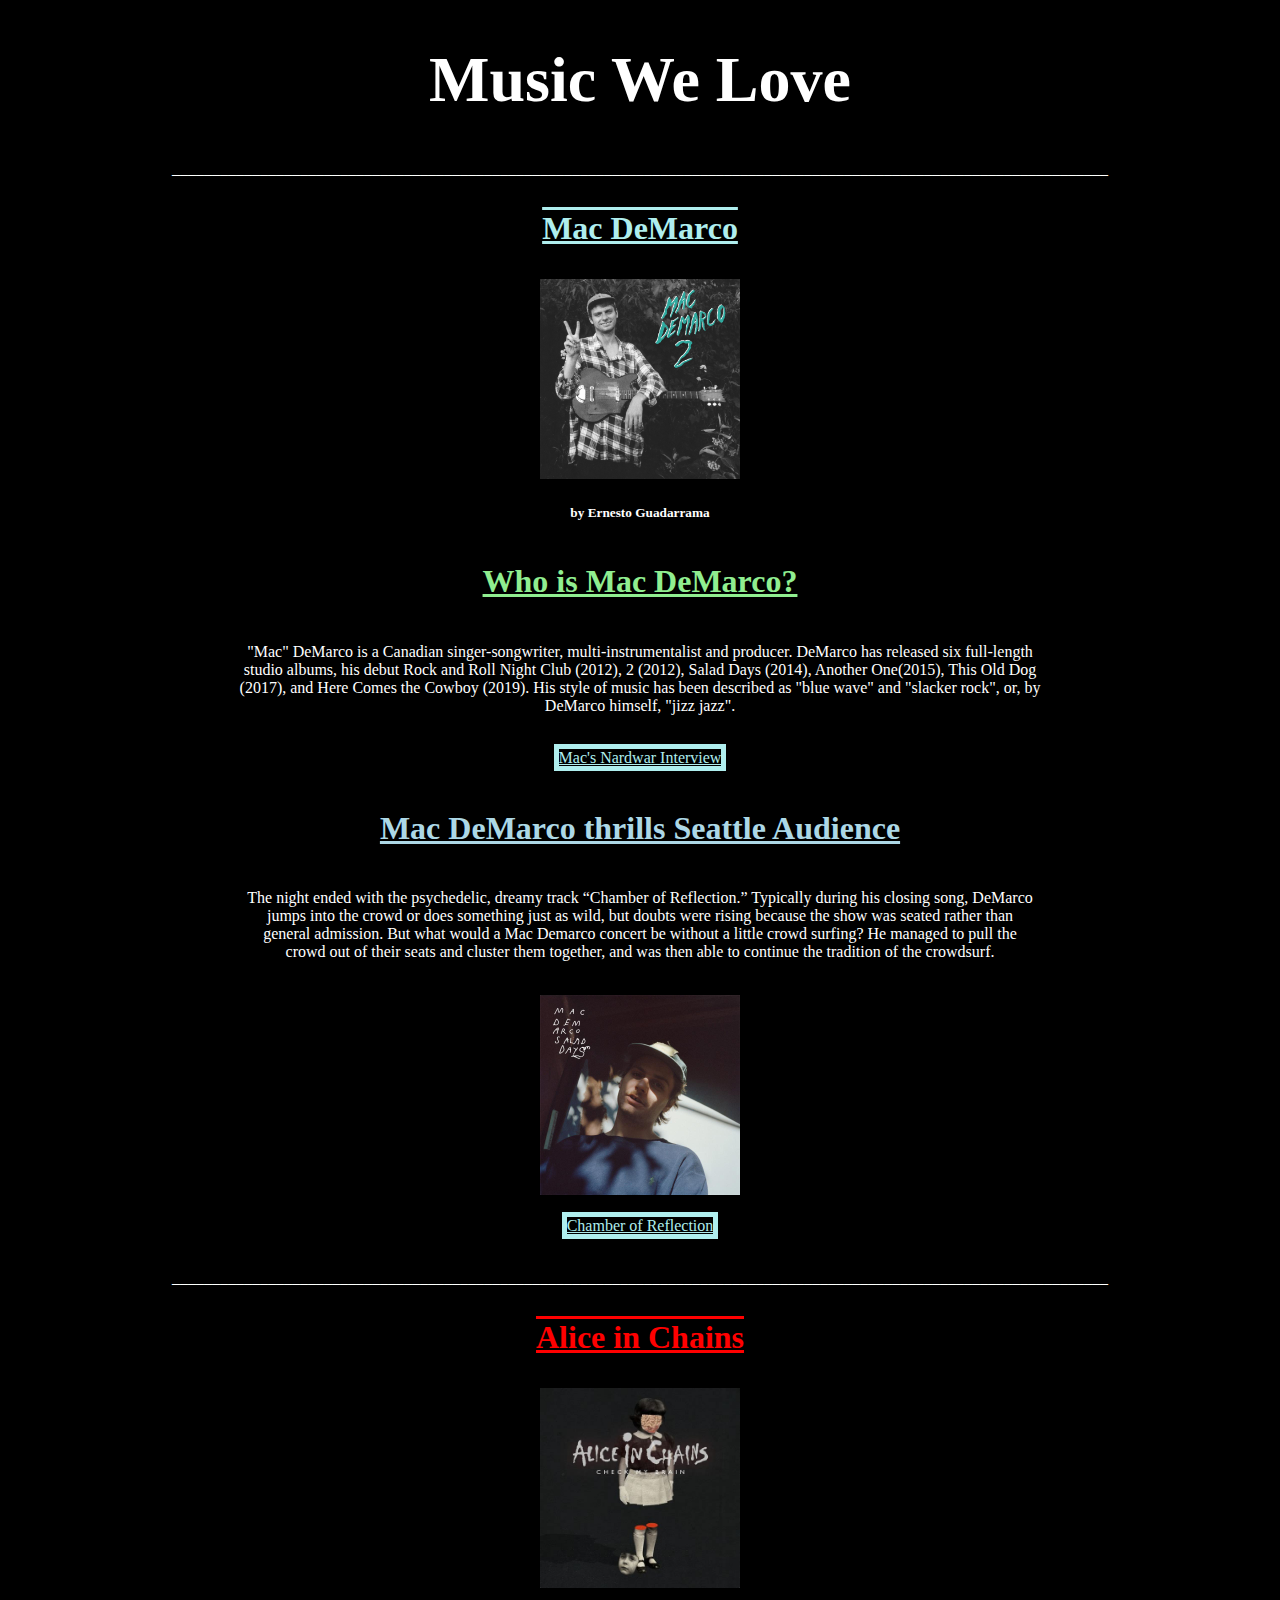
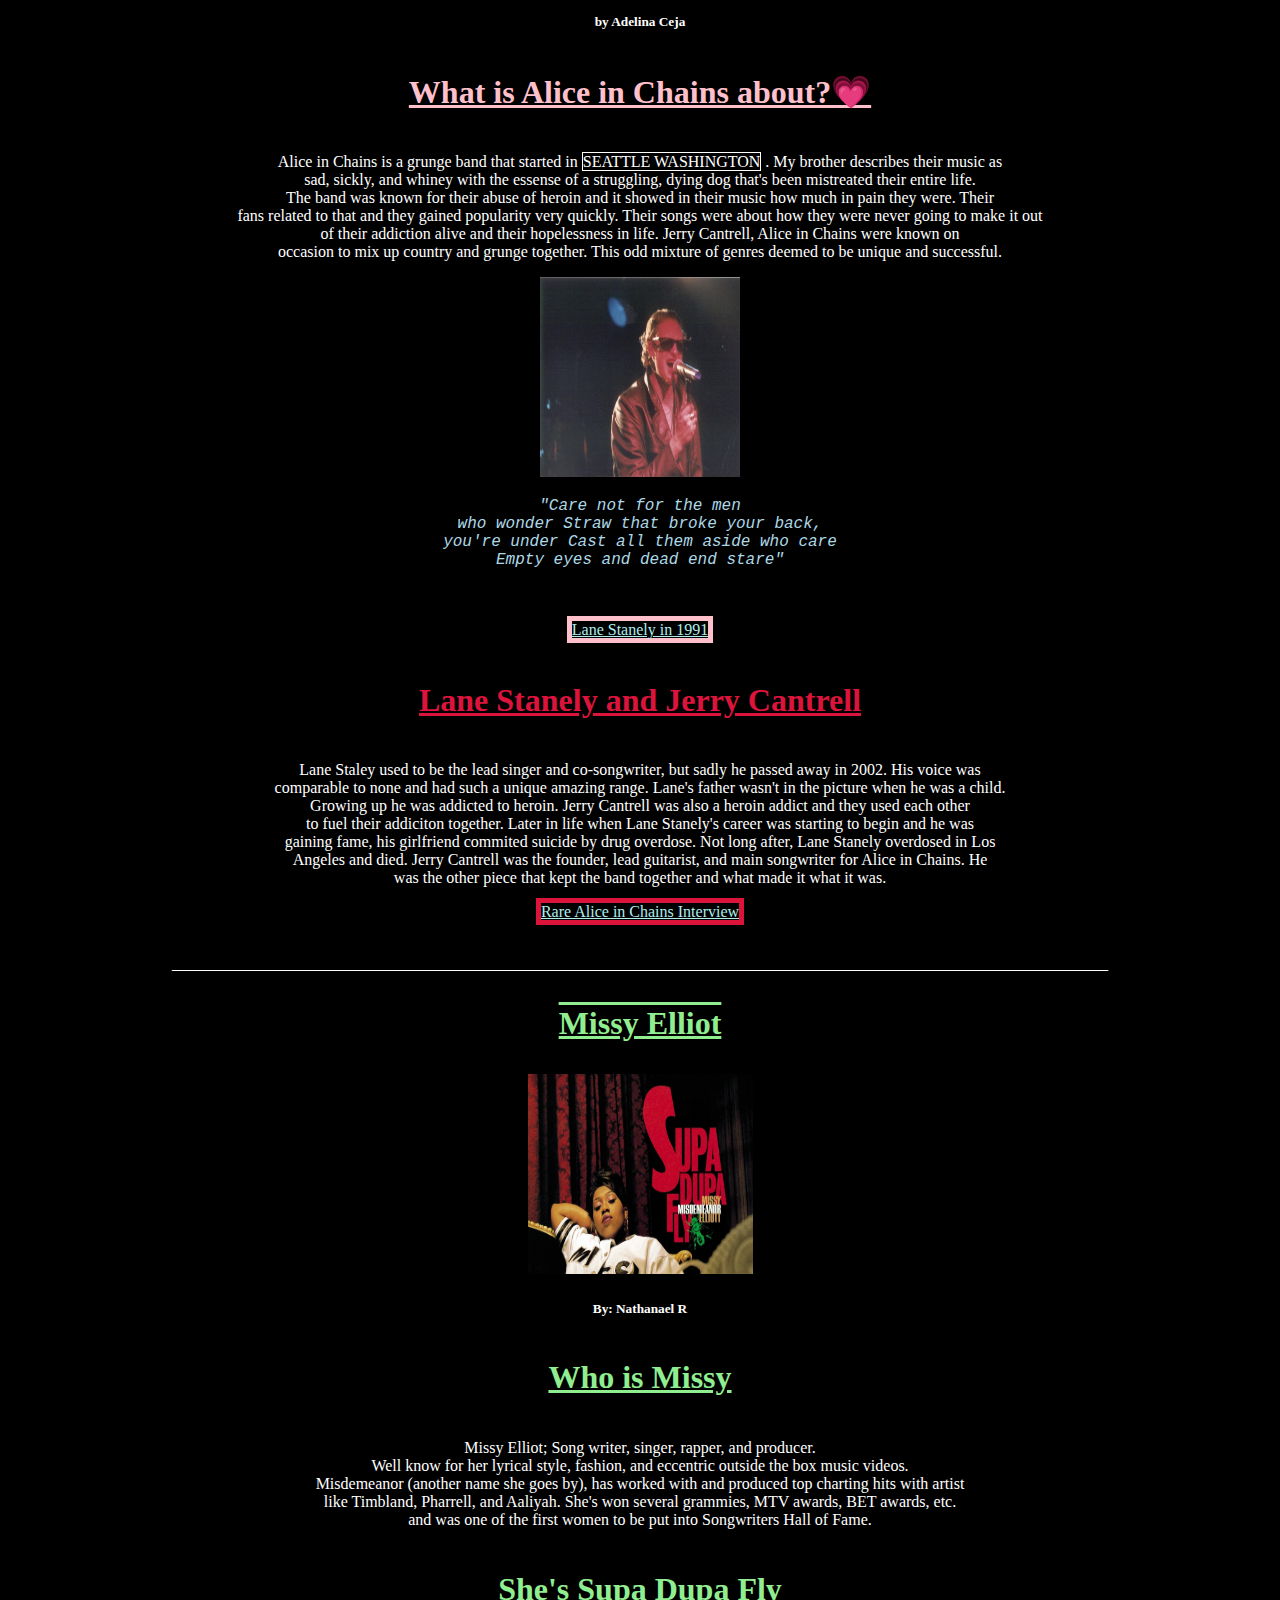
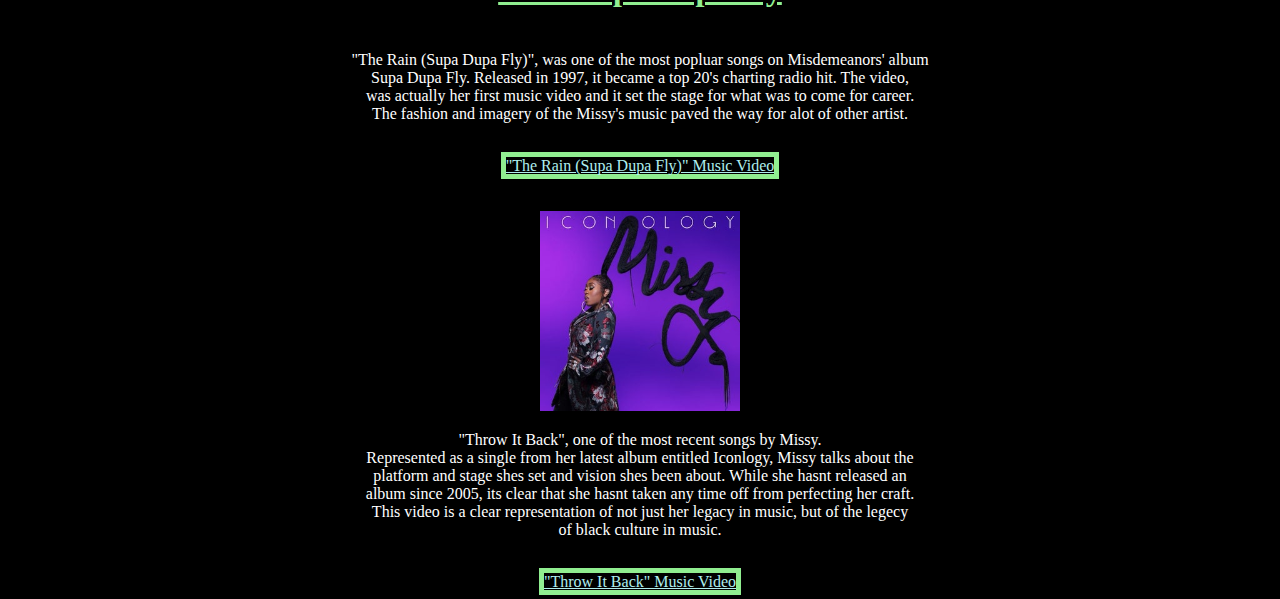
==== index.html @ ab3c607c "Initial commit" ====
<!DOCTYPE html>
<html>
    <head>
        <title>Group Lab Project</title>
		      <link rel="stylesheet" href="CSS/style.css">

<style type="text/css">
h,p,a{
  font-family:"Verdana"
}
</style>
    </head>


<body>
    
<h1 style="font-size:400%">Music We Love</h1> <p>_____________________________________________________________________________________________________________________</p>
<h3 style="color: paleturquoise; font-size:200%">Mac DeMarco</h3>
<img src="images/mac2.jpg" alt="demarco" height="200" width="200">
<h5>by Ernesto Guadarrama</h5>

 <h4 style="color:lightgreen; font-size:200%">Who is Mac DeMarco?</h4>
 <p>"Mac" DeMarco is a Canadian singer-songwriter, multi-instrumentalist and producer. DeMarco has released six full-length <br>studio albums, his debut Rock and Roll Night Club (2012), 2 (2012), Salad Days (2014), Another One(2015), This Old Dog <br> (2017), and Here Comes the Cowboy (2019). His style of music has been described as "blue wave" and "slacker rock", or, by <br> DeMarco himself, "jizz jazz".</p>
 <br>
 
<span>
<a href=https://www.youtube.com/watch?v=rM6_ezyfyV4>Mac's Nardwar Interview</a>
</span>
<br>

<h4 style="color: Lightblue; font-size:200% ">Mac DeMarco thrills Seattle Audience</h4>   
<p>The night ended with the psychedelic, dreamy track “Chamber of Reflection.” Typically during his closing song, DeMarco <br> 
jumps into the crowd or does something just as wild, but doubts were rising because the show was seated rather than <br> 
general admission. But what would a Mac Demarco concert be without a little crowd surfing? He managed to pull the <br> 
crowd out of their seats and cluster them together, and was then able to continue the tradition of the crowdsurf.</p> 
<br>

<img src="images/macsalad.jpg" alt="2" height="200" width="200"> <br>
<br>

<span>
<a href="https://www.youtube.com/watch?v=pQsF3pzOc54"> Chamber of Reflection</a> 
</span>
<br>
<br>
<p>_____________________________________________________________________________________________________________________</p>

<h3 style="color:red; font-size:200%">Alice in Chains</h3>
 <img src="images/alice.jpg" height="200" width="200">
            <h5 script= font-size;100%><b> by Adelina Ceja</b></h5>  

 <h4 style="color:pink; font-size:200%">What is Alice in Chains about?&#128151;</h4>
        <p> Alice in Chains is a grunge band that started in <span style="border: 1px solid white">SEATTLE WASHINGTON</span> . My brother describes their music as <br> sad, sickly, and whiney with the essense of a struggling, dying dog that's been mistreated their entire life.<br> The band was known for their abuse of heroin and it showed in their music how much in pain they were. Their <br> fans related to that and they gained popularity very quickly. Their songs were about how they were never going to make it out <br> of their addiction alive and their hopelessness in life.  Jerry Cantrell, Alice in Chains were known on <br> occasion to mix up country and grunge together. This odd mixture of genres deemed to be unique and successful.</p>

                                                      <img src="images/Lane.jpg" alt="laney boi" height="200" width="200">

      <br> <p style="color:lightblue; font-family:'Courier New'"><i>"Care not for the men<br> who wonder
Straw that broke your back,<br> you're under
Cast all them aside who care<br>
Empty eyes and dead end stare"</i></p> <br>                                                        
<br>

<span style="border:5px solid pink"> <a href="https://www.youtube.com/watch?v=BUg8-GQQ_pc">Lane Stanely in 1991</a></span>
<br>

 <h4 style="color:crimson; font-size:200%">Lane Stanely and Jerry Cantrell</h4>
        <p> Lane Staley used to be the lead singer and co-songwriter, but sadly he passed away in 2002. His voice was<br> comparable to none and had such a unique amazing range. Lane's father wasn't in the picture when he was a child.<br> Growing up he was addicted to heroin. Jerry Cantrell was also a heroin addict and they used each other<br> to fuel their addiciton together. Later in life when Lane Stanely's career was starting to begin and he was<br> gaining fame, his girlfriend commited suicide by drug overdose. Not long after, Lane Stanely overdosed in Los<br> Angeles and died. Jerry Cantrell was the founder, lead guitarist, and main songwriter for Alice in Chains. He<br> was the other piece that kept the band together and what made it what it was.</p>
<span style="border:5px solid crimson"><a href="https://www.youtube.com/watch?v=3AQVU9B5Bac">Rare Alice in Chains Interview</a></span>
<br>
<br>
<p>_____________________________________________________________________________________________________________________</p>
 
<h3 style="color:lightgreen;font-size:200%;">Missy Elliot</h3>
<img src="images/MissyE1.jpg" alt="missy" height=200 Width=225>
<h5>By: Nathanael R</h6>

<h4 style="color:lightgreen;font-size:200%;">Who is Missy</h4>
<p> Missy Elliot; Song writer, singer, rapper, and producer.<br>Well know for her lyrical style, fashion, and eccentric outside the box music videos.<br>Misdemeanor (another name she goes by), has worked with and produced top charting hits with artist<br>like Timbland, Pharrell, and Aaliyah. She's won several grammies, MTV awards, BET awards, etc.<br>and was one of the first women to be put into Songwriters Hall of Fame.</p>

<h4 style="color:lightgreen;font-size:200%">She's Supa Dupa Fly</h4>
<p>"The Rain (Supa Dupa Fly)", was one of the most popluar songs on Misdemeanors' album<br>Supa Dupa Fly. Released in 1997, it became a top 20's charting radio hit. The video,<br>was actually her first music video and it set the stage for what was to come for career.<br>The fashion and imagery of the Missy's music paved the way for alot of other artist. </p>
<br>

<span style="border:5px solid Lightgreen"><a href="https://www.youtube.com/watch?v=hHcyJPTTn9w">"The Rain (Supa Dupa Fly)" Music Video</a></span>
<br>
<br>
<br>

<img src="images/missy icon.jpeg" alt="missy" width=200 height=200>
<br>

<p>"Throw It Back", one of the most recent songs by Missy.<br>Represented as a single from her latest album entitled Iconlogy, Missy talks about the<br>platform and stage shes set and vision shes been about. While she hasnt released an<br>album since 2005, its clear that she hasnt taken any time off from perfecting her craft.<br>This video is a clear representation of not just her legacy in music, but of the legecy<br>of black culture in music.  </p>
<br>

<span style="border:5px solid Lightgreen">
  <a href="https://www.youtube.com/watch?v=9rOKdATrV4g">"Throw It Back" Music Video</a>
</span>

	</body>
</html>
---- CSS/style.css ----
body{
  color: white;
  text-align: center;
  background: black
}

h3{
  text-decoration: underline overline
}

h4{
  text-decoration: underline
}

a{
  color: paleturquoise
}

span{
  border: 5px solid paleturquoise
}
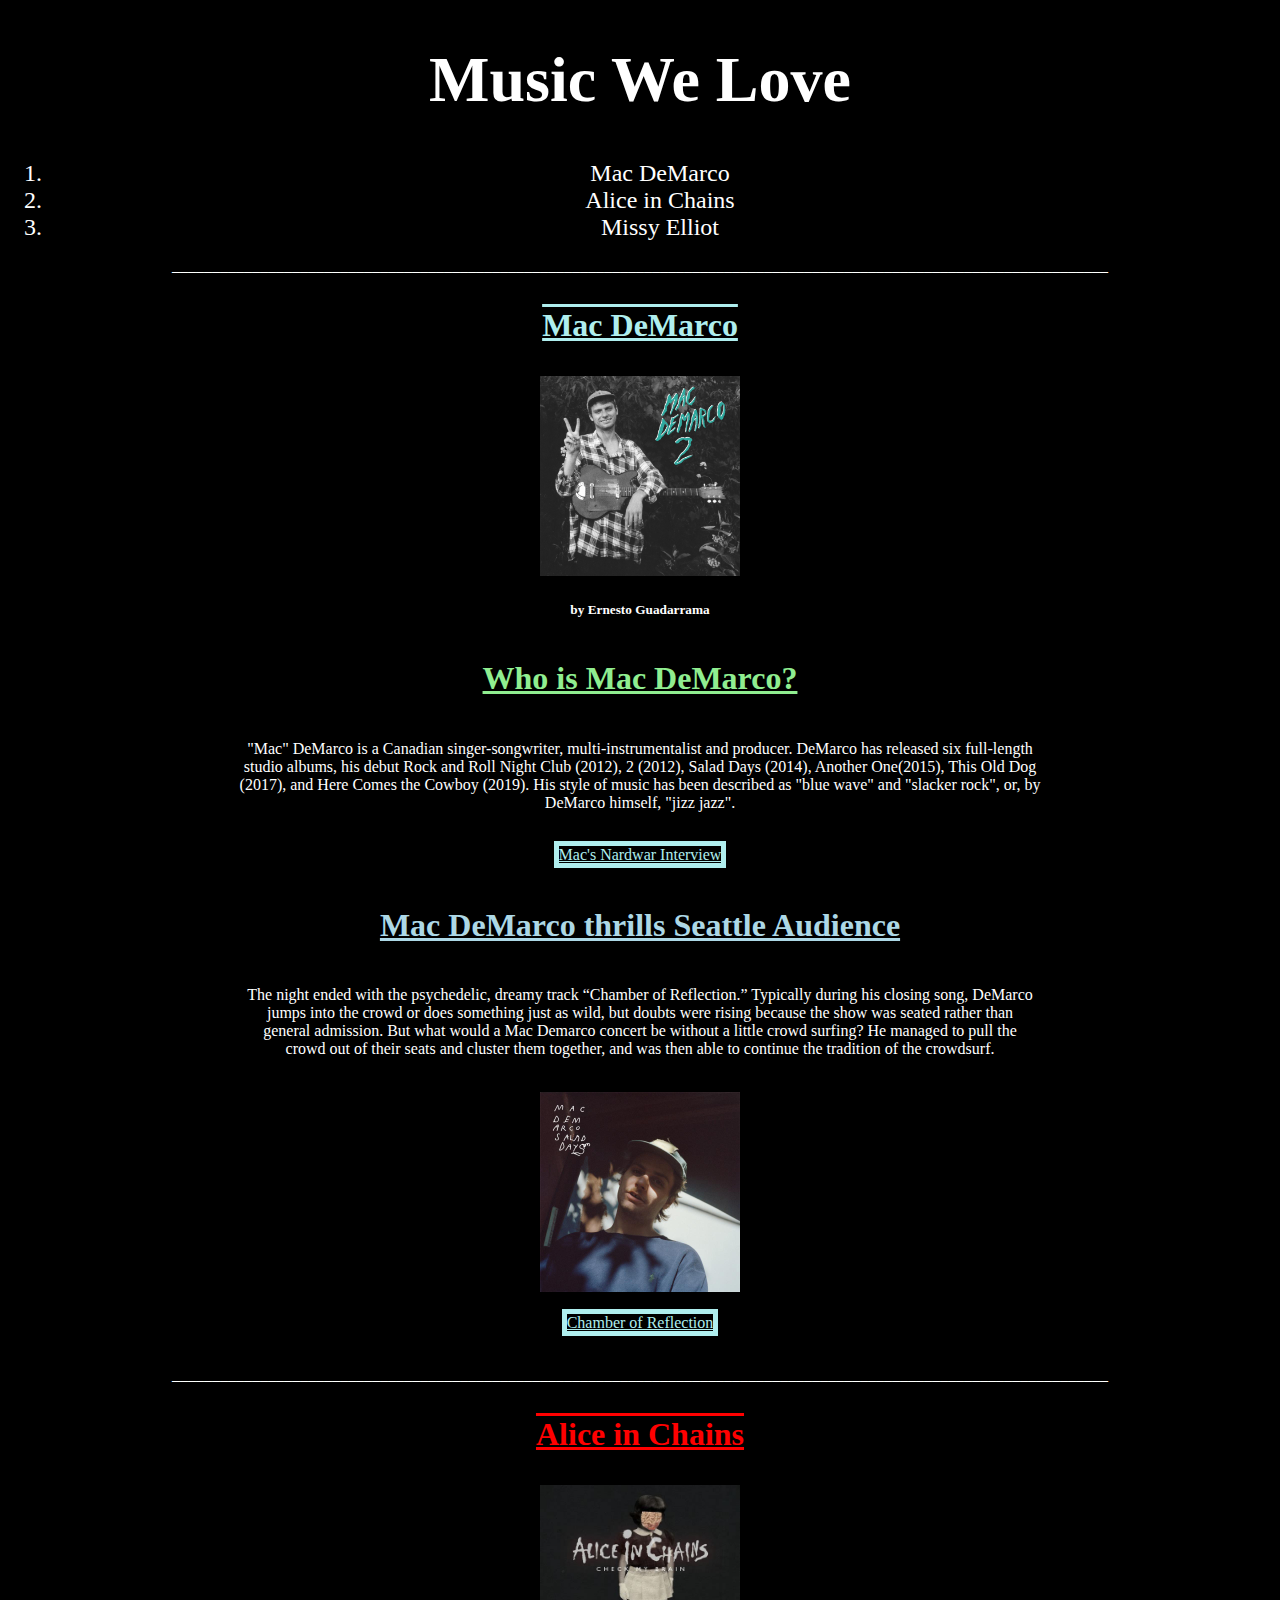
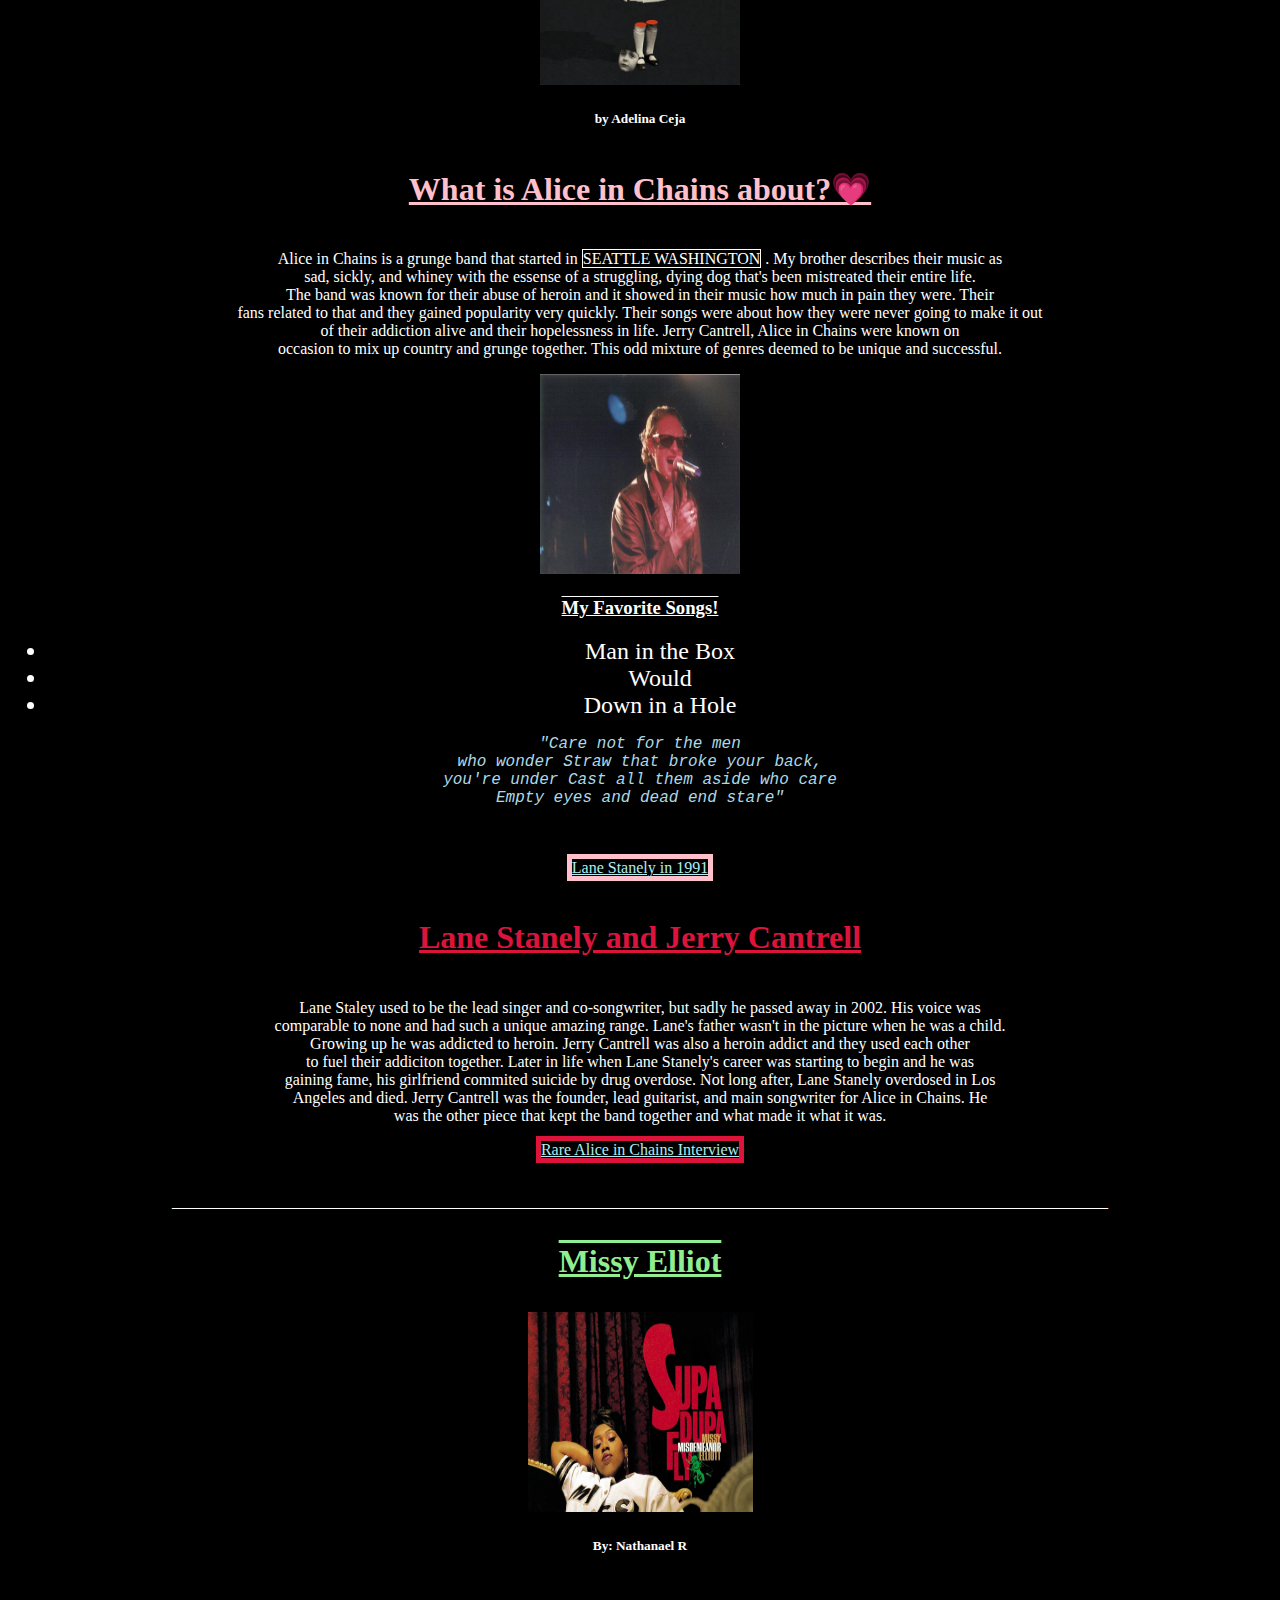
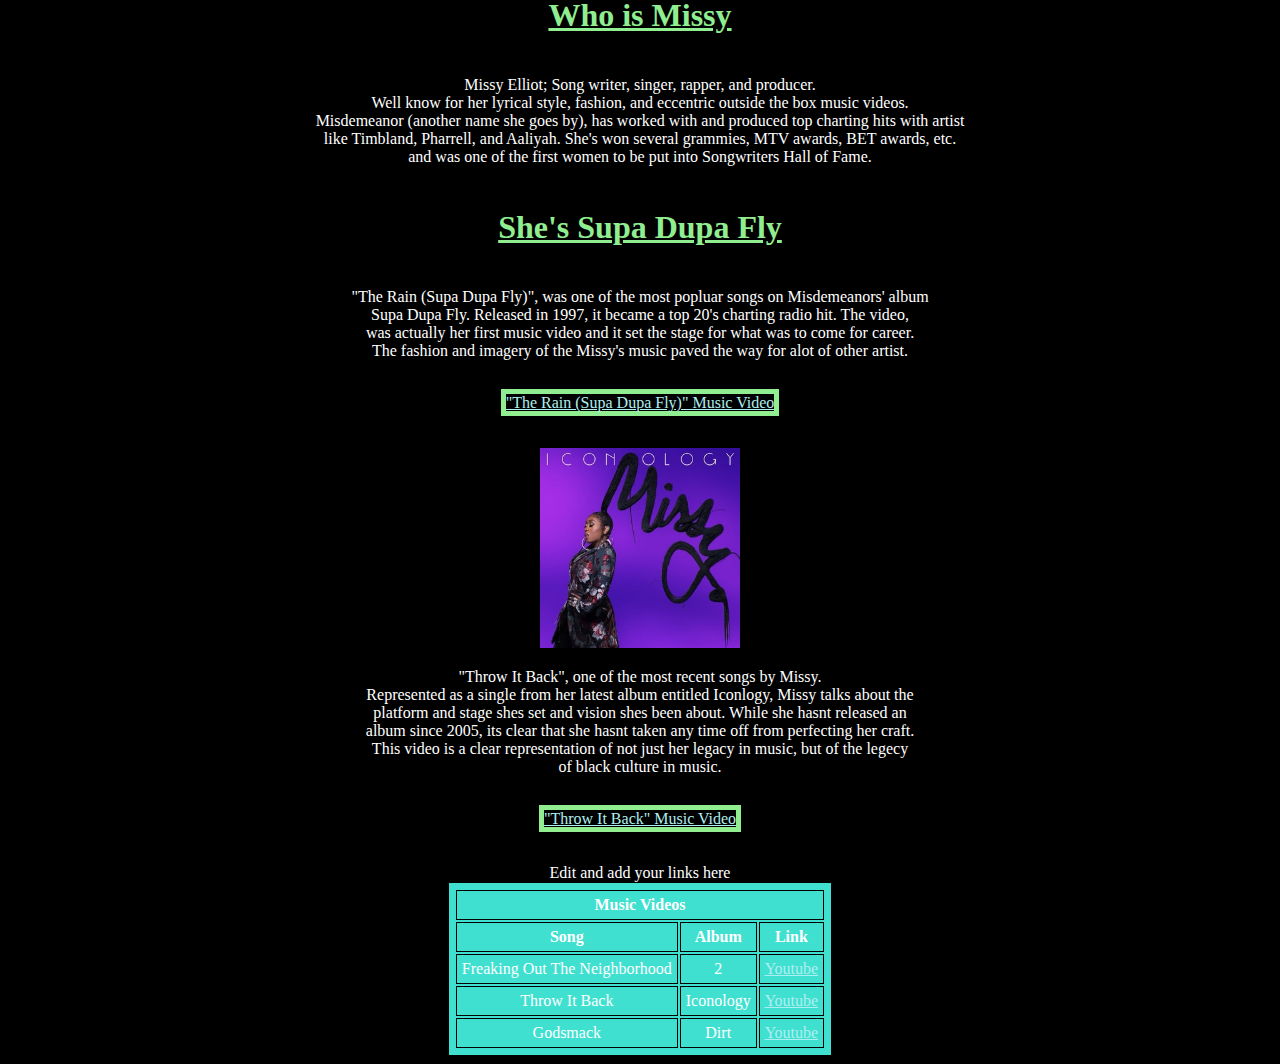
==== commit bac99658: "added ordered and unordered list" ====
--- a/index.html
+++ b/index.html
@@ -1,20 +1,48 @@
 <!DOCTYPE html>
 <html>
-    <head>
-        <title>Group Lab Project</title>
-		      <link rel="stylesheet" href="CSS/style.css">
+<head>
+
+<title>Group Lab Project</title>
+
+<link rel="stylesheet" href="CSS/style.css">
 
 <style type="text/css">
-h,p,a{
-  font-family:"Verdana"
-}
+  h,p,a{
+    font-family:"Verdana"
+       }
+
+  table,th,td {
+	  text-align:center;
+    padding:5px;
+		border:1px solid black
+       }
+        
+  table.center{
+    margin-left:auto; 
+    margin-right:auto;
+       }
+#t01 {
+	  background-color:turquoise
+      }
+      
+      li {
+        font-size: 150%;
+      }
 </style>
     </head>
 
 
 <body>
     
-<h1 style="font-size:400%">Music We Love</h1> <p>_____________________________________________________________________________________________________________________</p>
+<h1 style="font-size:400%">Music We Love</h1> 
+
+    <ol>
+      <li>Mac DeMarco</li>
+      <li>Alice in Chains</li>
+      <li>Missy Elliot</li>
+    </ol>
+
+<p>_____________________________________________________________________________________________________________________</p>
 <h3 style="color: paleturquoise; font-size:200%">Mac DeMarco</h3>
 <img src="images/mac2.jpg" alt="demarco" height="200" width="200">
 <h5>by Ernesto Guadarrama</h5>
@@ -53,21 +81,34 @@
         <p> Alice in Chains is a grunge band that started in <span style="border: 1px solid white">SEATTLE WASHINGTON</span> . My brother describes their music as <br> sad, sickly, and whiney with the essense of a struggling, dying dog that's been mistreated their entire life.<br> The band was known for their abuse of heroin and it showed in their music how much in pain they were. Their <br> fans related to that and they gained popularity very quickly. Their songs were about how they were never going to make it out <br> of their addiction alive and their hopelessness in life.  Jerry Cantrell, Alice in Chains were known on <br> occasion to mix up country and grunge together. This odd mixture of genres deemed to be unique and successful.</p>
 
                                                       <img src="images/Lane.jpg" alt="laney boi" height="200" width="200">
+<br> 
 
-      <br> <p style="color:lightblue; font-family:'Courier New'"><i>"Care not for the men<br> who wonder
-Straw that broke your back,<br> you're under
-Cast all them aside who care<br>
+<h3>My Favorite Songs!</h3>
+
+<ul>
+  <li>Man in the Box</li>
+  <li>Would</li>
+  <li>Down in a Hole</li>
+</ul>
+
+<p style="color:lightblue; font-family:'Courier New'"><i>"Care not for the men<br> 
+who wonder Straw that broke your back,<br> 
+you're under Cast all them aside who care<br>
 Empty eyes and dead end stare"</i></p> <br>                                                        
 <br>
 
 <span style="border:5px solid pink"> <a href="https://www.youtube.com/watch?v=BUg8-GQQ_pc">Lane Stanely in 1991</a></span>
 <br>
 
- <h4 style="color:crimson; font-size:200%">Lane Stanely and Jerry Cantrell</h4>
-        <p> Lane Staley used to be the lead singer and co-songwriter, but sadly he passed away in 2002. His voice was<br> comparable to none and had such a unique amazing range. Lane's father wasn't in the picture when he was a child.<br> Growing up he was addicted to heroin. Jerry Cantrell was also a heroin addict and they used each other<br> to fuel their addiciton together. Later in life when Lane Stanely's career was starting to begin and he was<br> gaining fame, his girlfriend commited suicide by drug overdose. Not long after, Lane Stanely overdosed in Los<br> Angeles and died. Jerry Cantrell was the founder, lead guitarist, and main songwriter for Alice in Chains. He<br> was the other piece that kept the band together and what made it what it was.</p>
-<span style="border:5px solid crimson"><a href="https://www.youtube.com/watch?v=3AQVU9B5Bac">Rare Alice in Chains Interview</a></span>
+<h4 style="color:crimson; font-size:200%">Lane Stanely and Jerry Cantrell</h4>
+<p> Lane Staley used to be the lead singer and co-songwriter, but sadly he passed away in 2002. His voice was<br> comparable to none and had such a unique amazing range. Lane's father wasn't in the picture when he was a child.<br> Growing up he was addicted to heroin. Jerry Cantrell was also a heroin addict and they used each other<br> to fuel their addiciton together. Later in life when Lane Stanely's career was starting to begin and he was<br> gaining fame, his girlfriend commited suicide by drug overdose. Not long after, Lane Stanely overdosed in Los<br> Angeles and died. Jerry Cantrell was the founder, lead guitarist, and main songwriter for Alice in Chains. He<br> was the other piece that kept the band together and what made it what it was.</p>
+
+<span style="border:5px solid crimson">
+  <a href="https://www.youtube.com/watch?v=3AQVU9B5Bac">Rare Alice in Chains Interview</a>
+</span>
 <br>
 <br>
+
 <p>_____________________________________________________________________________________________________________________</p>
  
 <h3 style="color:lightgreen;font-size:200%;">Missy Elliot</h3>
@@ -81,7 +122,9 @@
 <p>"The Rain (Supa Dupa Fly)", was one of the most popluar songs on Misdemeanors' album<br>Supa Dupa Fly. Released in 1997, it became a top 20's charting radio hit. The video,<br>was actually her first music video and it set the stage for what was to come for career.<br>The fashion and imagery of the Missy's music paved the way for alot of other artist. </p>
 <br>
 
-<span style="border:5px solid Lightgreen"><a href="https://www.youtube.com/watch?v=hHcyJPTTn9w">"The Rain (Supa Dupa Fly)" Music Video</a></span>
+<span style="border:5px solid Lightgreen">
+  <a href="https://www.youtube.com/watch?v=hHcyJPTTn9w">"The Rain (Supa Dupa Fly)" Music Video</a>
+</span>
 <br>
 <br>
 <br>
@@ -91,10 +134,41 @@
 
 <p>"Throw It Back", one of the most recent songs by Missy.<br>Represented as a single from her latest album entitled Iconlogy, Missy talks about the<br>platform and stage shes set and vision shes been about. While she hasnt released an<br>album since 2005, its clear that she hasnt taken any time off from perfecting her craft.<br>This video is a clear representation of not just her legacy in music, but of the legecy<br>of black culture in music.  </p>
 <br>
+<h:5 styleMissy Elliots Top 3 songs</h5>
 
 <span style="border:5px solid Lightgreen">
   <a href="https://www.youtube.com/watch?v=9rOKdATrV4g">"Throw It Back" Music Video</a>
 </span>
+<br>
+<br>
+<br>
 
-	</body>
+<table class="center" ; id="t01">
+<caption>Edit and add your links here</caption>
+  <tr>
+  	<th colspan="3"> Music Videos</th>
+  </tr>
+  <tr>
+    <th>Song</th>
+    <th>Album</th> 
+    <th>Link</th>
+  </tr>
+  <tr>
+    <td>Freaking Out The Neighborhood</td>
+    <td>2</td>
+    <td><a href="https://www.youtube.com/watch?v=MeRIAew8eXc">Youtube</a></td>
+  </tr>
+  <tr>
+    <td>Throw It Back</td>
+    <td>Iconology</td>
+    <td><a href="https://www.youtube.com/watch?v=9rOKdATrV4g">Youtube</a></td>
+  </tr>
+  <tr>
+    <td>Godsmack</td>
+    <td>Dirt</td>
+    <td><a href="https://www.youtube.com/watch?v=hmOSizEukP8">Youtube</a></td>
+    </tr>
+</table>
+
+</body>
 </html>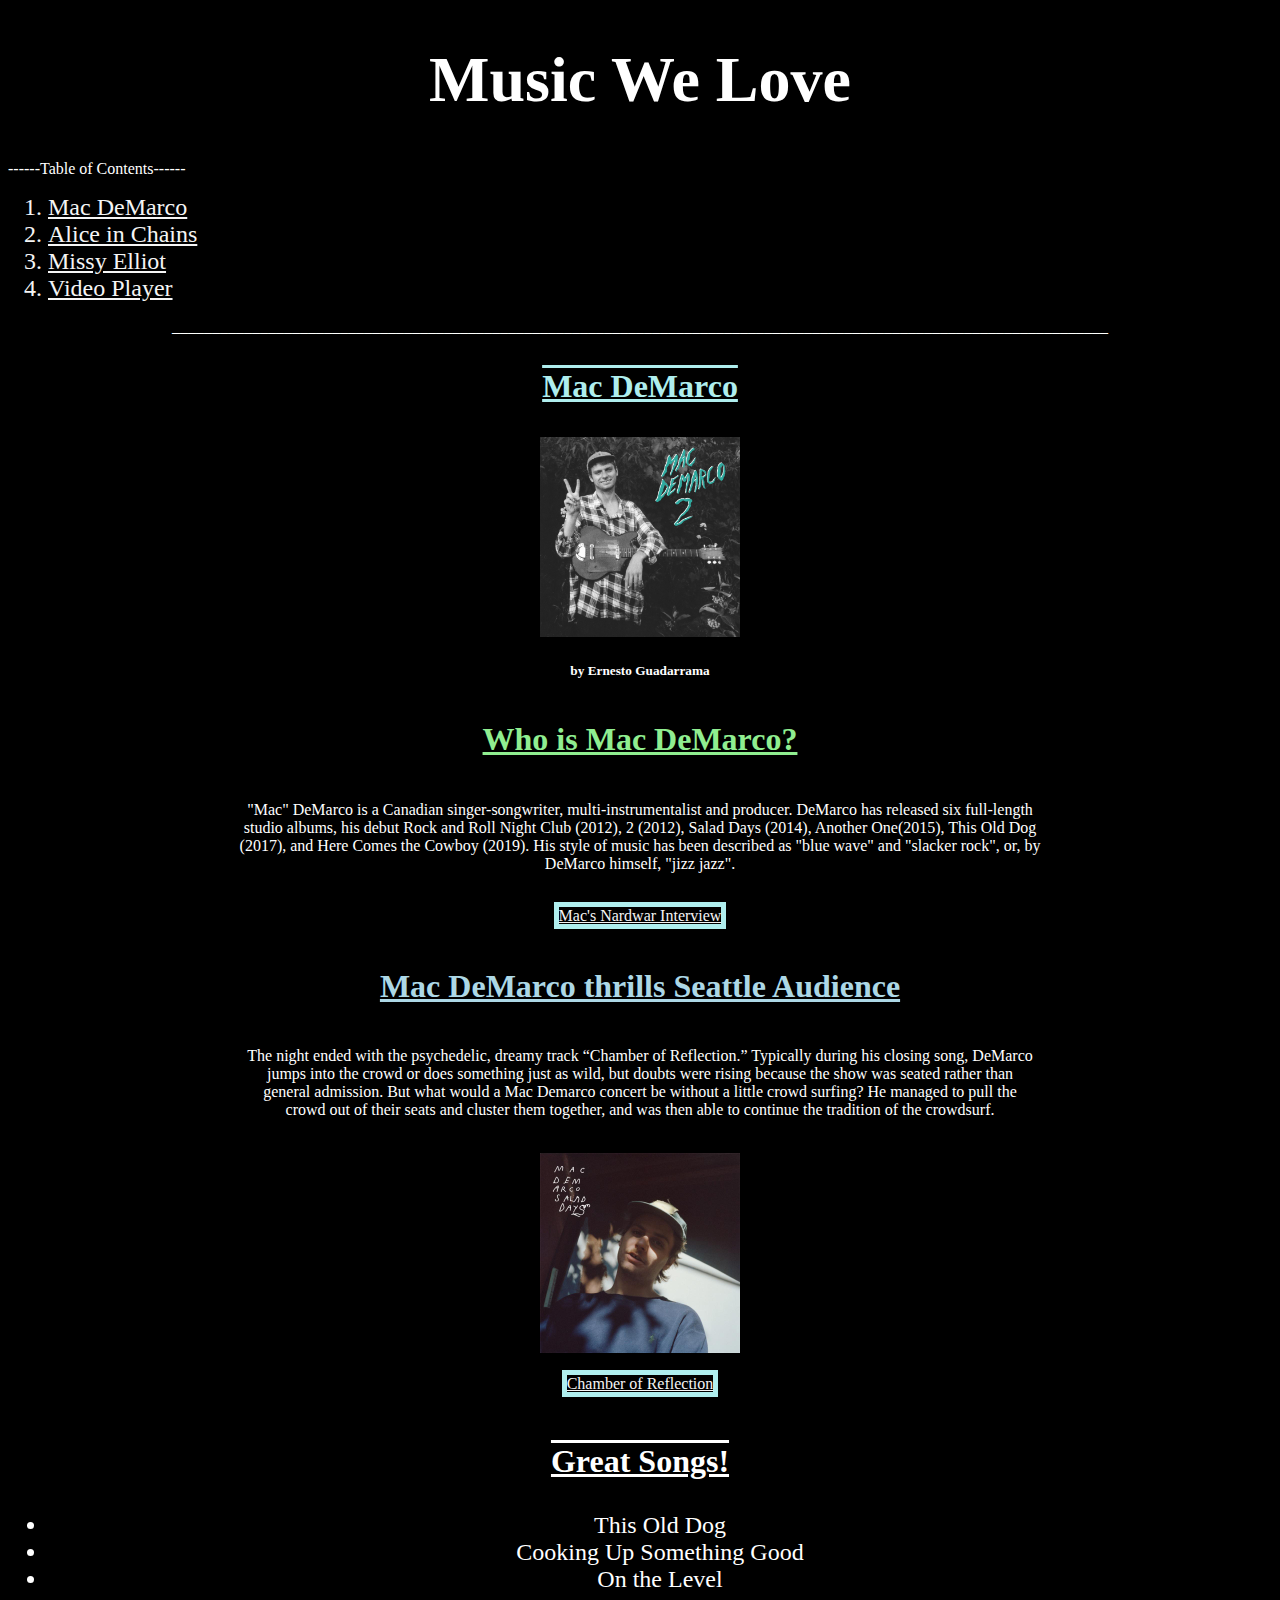
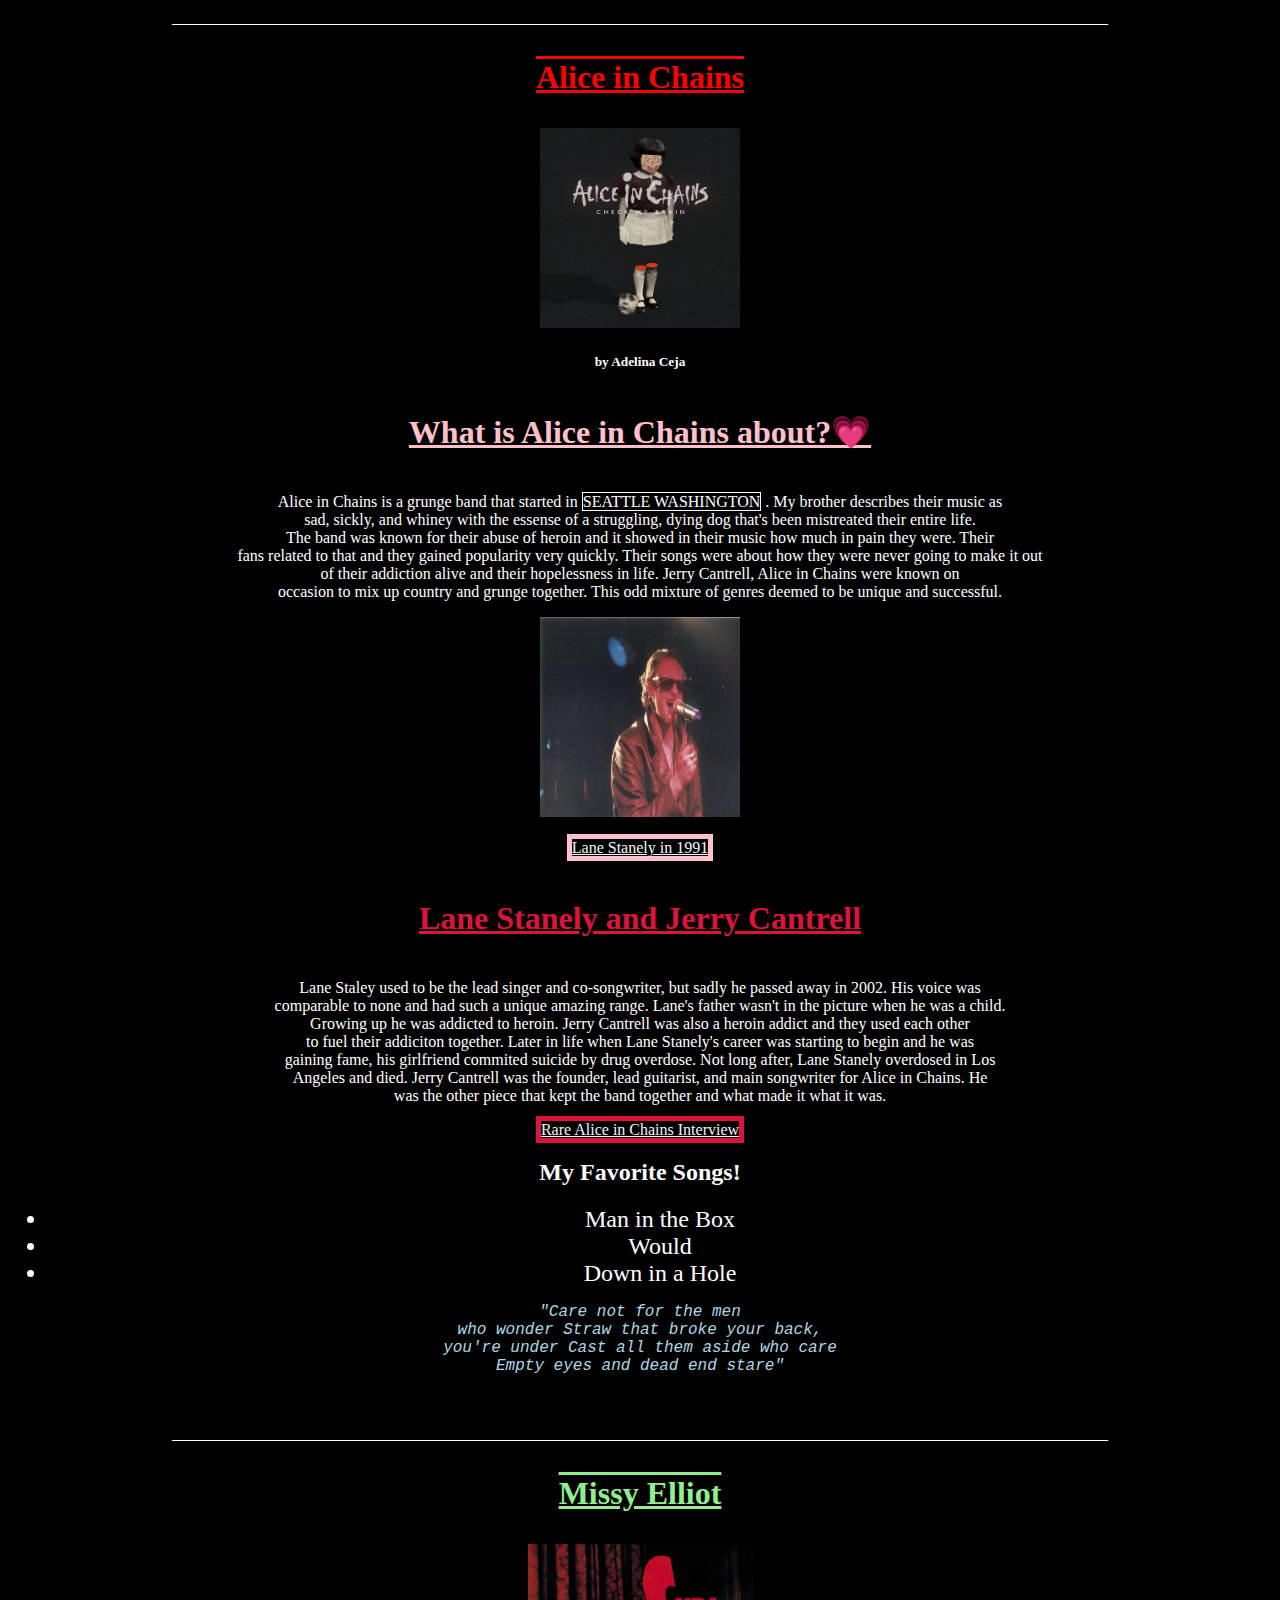
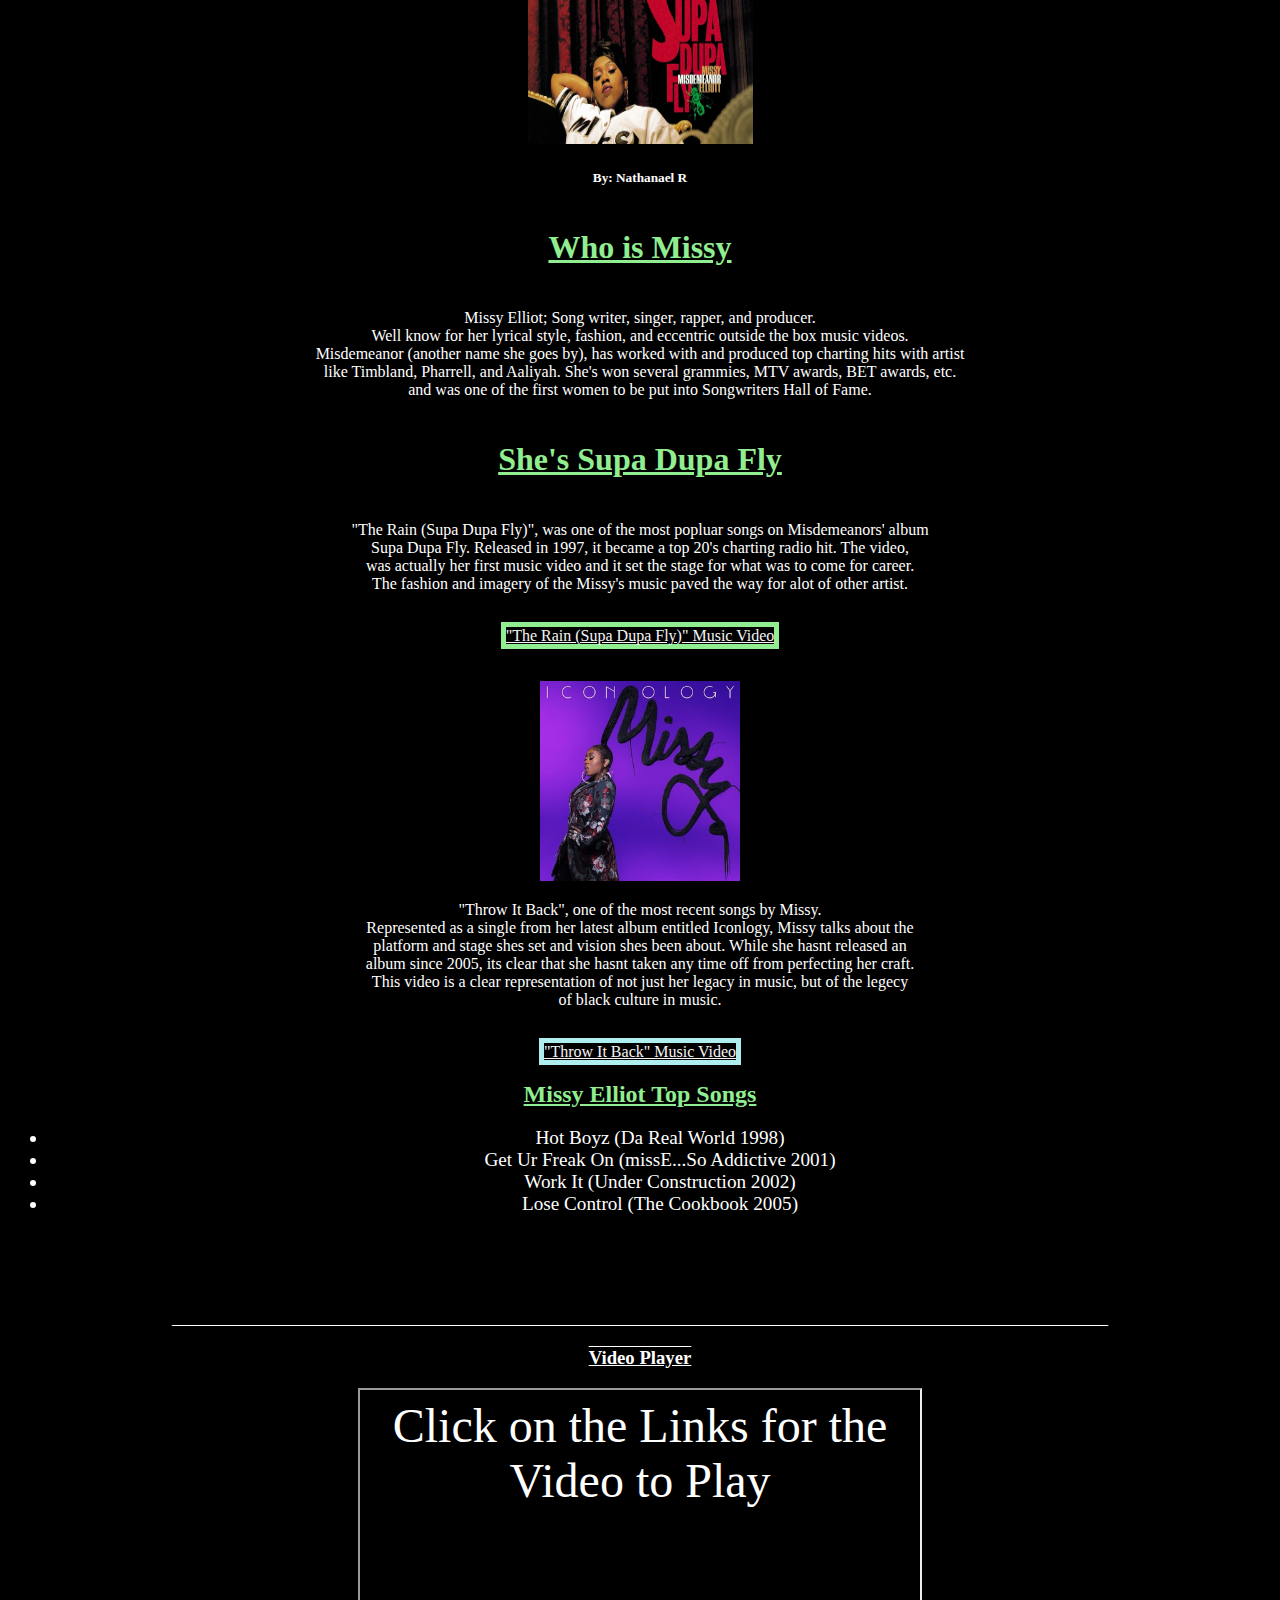
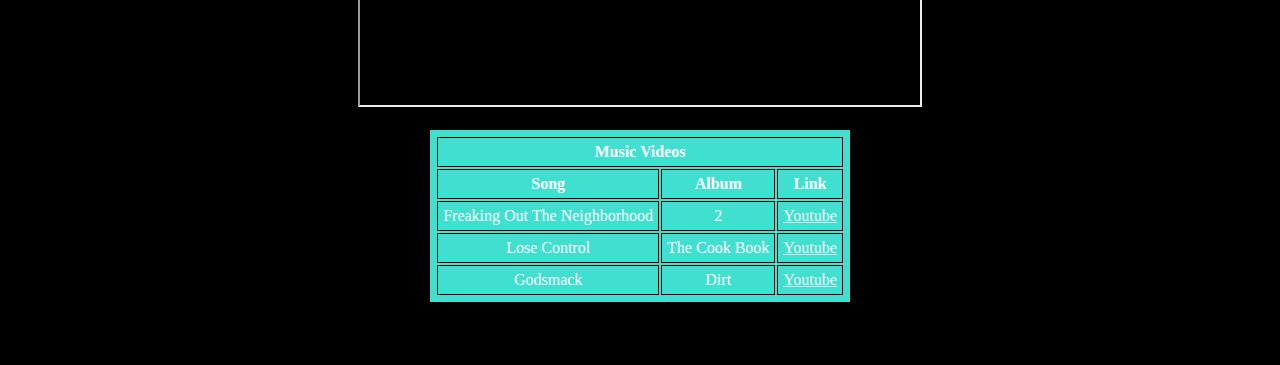
==== commit 4de21599: "changed css" ====
--- a/index.html
+++ b/index.html
@@ -33,17 +33,17 @@
 
 
 <body>
-    
 <h1 style="font-size:400%">Music We Love</h1> 
-
-    <ol>
-      <li>Mac DeMarco</li>
-      <li>Alice in Chains</li>
-      <li>Missy Elliot</li>
+<p style= "text-align:left">------Table of Contents------</p>
+    <ol style= "text-align:left">
+      <a href="#Mac"><li>Mac DeMarco</li></a>
+      <a href="#Ali"><li>Alice in Chains</li></a>
+      <a href="#Mis"><li>Missy Elliot</li></a>
+      <a href="#Mus"><li>Video Player</li></a>
     </ol>
 
 <p>_____________________________________________________________________________________________________________________</p>
-<h3 style="color: paleturquoise; font-size:200%">Mac DeMarco</h3>
+<h3 id="Mac" style="color: paleturquoise; font-size:200%">Mac DeMarco</h3>
 <img src="images/mac2.jpg" alt="demarco" height="200" width="200">
 <h5>by Ernesto Guadarrama</h5>
 
@@ -71,9 +71,18 @@
 </span>
 <br>
 <br>
-<p>_____________________________________________________________________________________________________________________</p>
-
-<h3 style="color:red; font-size:200%">Alice in Chains</h3>
+
+<h3 style="font-size:200%">Great Songs!</h3>
+
+<ul>
+  <li>This Old Dog</li>
+  <li>Cooking Up Something Good</li>
+  <li>On the Level</li>
+</ul>
+
+<p>_____________________________________________________________________________________________________________________</p>
+
+<h3 id="Ali" style="color:red; font-size:200%">Alice in Chains</h3>
  <img src="images/alice.jpg" height="200" width="200">
             <h5 script= font-size;100%><b> by Adelina Ceja</b></h5>  
 
@@ -82,8 +91,20 @@
 
                                                       <img src="images/Lane.jpg" alt="laney boi" height="200" width="200">
 <br> 
-
-<h3>My Favorite Songs!</h3>
+<br>
+
+<span style="border:5px solid pink"> <a href="https://www.youtube.com/watch?v=BUg8-GQQ_pc">Lane Stanely in 1991</a></span>
+<br>
+
+<h4 style="color:crimson; font-size:200%">Lane Stanely and Jerry Cantrell</h4>
+<p> Lane Staley used to be the lead singer and co-songwriter, but sadly he passed away in 2002. His voice was<br> comparable to none and had such a unique amazing range. Lane's father wasn't in the picture when he was a child.<br> Growing up he was addicted to heroin. Jerry Cantrell was also a heroin addict and they used each other<br> to fuel their addiciton together. Later in life when Lane Stanely's career was starting to begin and he was<br> gaining fame, his girlfriend commited suicide by drug overdose. Not long after, Lane Stanely overdosed in Los<br> Angeles and died. Jerry Cantrell was the founder, lead guitarist, and main songwriter for Alice in Chains. He<br> was the other piece that kept the band together and what made it what it was.</p>
+
+<span style="border:5px solid crimson">
+  <a href="https://www.youtube.com/watch?v=3AQVU9B5Bac">Rare Alice in Chains Interview</a>
+</span>
+<br>
+
+    <h2>My Favorite Songs!</h2>
 
 <ul>
   <li>Man in the Box</li>
@@ -94,24 +115,11 @@
 <p style="color:lightblue; font-family:'Courier New'"><i>"Care not for the men<br> 
 who wonder Straw that broke your back,<br> 
 you're under Cast all them aside who care<br>
-Empty eyes and dead end stare"</i></p> <br>                                                        
-<br>
-
-<span style="border:5px solid pink"> <a href="https://www.youtube.com/watch?v=BUg8-GQQ_pc">Lane Stanely in 1991</a></span>
-<br>
-
-<h4 style="color:crimson; font-size:200%">Lane Stanely and Jerry Cantrell</h4>
-<p> Lane Staley used to be the lead singer and co-songwriter, but sadly he passed away in 2002. His voice was<br> comparable to none and had such a unique amazing range. Lane's father wasn't in the picture when he was a child.<br> Growing up he was addicted to heroin. Jerry Cantrell was also a heroin addict and they used each other<br> to fuel their addiciton together. Later in life when Lane Stanely's career was starting to begin and he was<br> gaining fame, his girlfriend commited suicide by drug overdose. Not long after, Lane Stanely overdosed in Los<br> Angeles and died. Jerry Cantrell was the founder, lead guitarist, and main songwriter for Alice in Chains. He<br> was the other piece that kept the band together and what made it what it was.</p>
-
-<span style="border:5px solid crimson">
-  <a href="https://www.youtube.com/watch?v=3AQVU9B5Bac">Rare Alice in Chains Interview</a>
-</span>
-<br>
-<br>
+Empty eyes and dead end stare"</i></p> <br>        
 
 <p>_____________________________________________________________________________________________________________________</p>
  
-<h3 style="color:lightgreen;font-size:200%;">Missy Elliot</h3>
+<h3 id="Mis" style="color:lightgreen;font-size:200%;">Missy Elliot</h3>
 <img src="images/MissyE1.jpg" alt="missy" height=200 Width=225>
 <h5>By: Nathanael R</h6>
 
@@ -134,17 +142,36 @@
 
 <p>"Throw It Back", one of the most recent songs by Missy.<br>Represented as a single from her latest album entitled Iconlogy, Missy talks about the<br>platform and stage shes set and vision shes been about. While she hasnt released an<br>album since 2005, its clear that she hasnt taken any time off from perfecting her craft.<br>This video is a clear representation of not just her legacy in music, but of the legecy<br>of black culture in music.  </p>
 <br>
-<h:5 styleMissy Elliots Top 3 songs</h5>
-
-<span style="border:5px solid Lightgreen">
+
+<span style="border-collapse:2px solid Lightgreen">
   <a href="https://www.youtube.com/watch?v=9rOKdATrV4g">"Throw It Back" Music Video</a>
 </span>
-<br>
-<br>
-<br>
+<u style="color:lightgreen;">
+  <h2 style="color:lightgreen;">Missy Elliot Top Songs</h2>
+</u>
+  <table>
+    <ul style="font-size:80%">
+      <li>Hot Boyz (Da Real World 1998)</li>
+      <li>  Get Ur Freak On (missE...So Addictive 2001)</li>
+      <li>Work It (Under Construction 2002)</li>
+      <li>Lose Control (The Cookbook 2005)</li>
+  </table>
+  </ul> 
+
+<br>
+<br>
+<br>
+
+<p>_____________________________________________________________________________________________________________________</p>
+
+<h3 id="Mus">Video Player</h3>
+
+<iframe src="VP.htm" name="DISPLAY" height="315px" width="560" title="Iframe Example"></iframe>
+<br>
+<br>
+
 
 <table class="center" ; id="t01">
-<caption>Edit and add your links here</caption>
   <tr>
   	<th colspan="3"> Music Videos</th>
   </tr>
@@ -156,19 +183,23 @@
   <tr>
     <td>Freaking Out The Neighborhood</td>
     <td>2</td>
-    <td><a href="https://www.youtube.com/watch?v=MeRIAew8eXc">Youtube</a></td>
-  </tr>
-  <tr>
-    <td>Throw It Back</td>
-    <td>Iconology</td>
-    <td><a href="https://www.youtube.com/watch?v=9rOKdATrV4g">Youtube</a></td>
+    <td><a href="https://www.youtube.com/embed/MeRIAew8eXc" target="DISPLAY">Youtube</a></td>
+  </tr>
+  <tr>
+    <td>Lose Control</td>
+    <td>The Cook Book</td>
+    <td><a href="https://www.youtube.com/embed/na7lIb09898" target="DISPLAY">Youtube</a></td>
   </tr>
   <tr>
     <td>Godsmack</td>
     <td>Dirt</td>
-    <td><a href="https://www.youtube.com/watch?v=hmOSizEukP8">Youtube</a></td>
+    <td><a href="https://www.youtube.com/embed/hmOSizEukP8" target="DISPLAY">Youtube</a></td>
     </tr>
 </table>
+<br>
+<br>
+<br>
+
 
 </body>
 </html>--- a/CSS/style.css
+++ b/CSS/style.css
@@ -1,4 +1,4 @@
-body{
+body {
   color: white;
   text-align: center;
   background: black
@@ -13,7 +13,7 @@
 }
 
 a{
-  color: paleturquoise
+  color: whitesmoke
 }
 
 span{
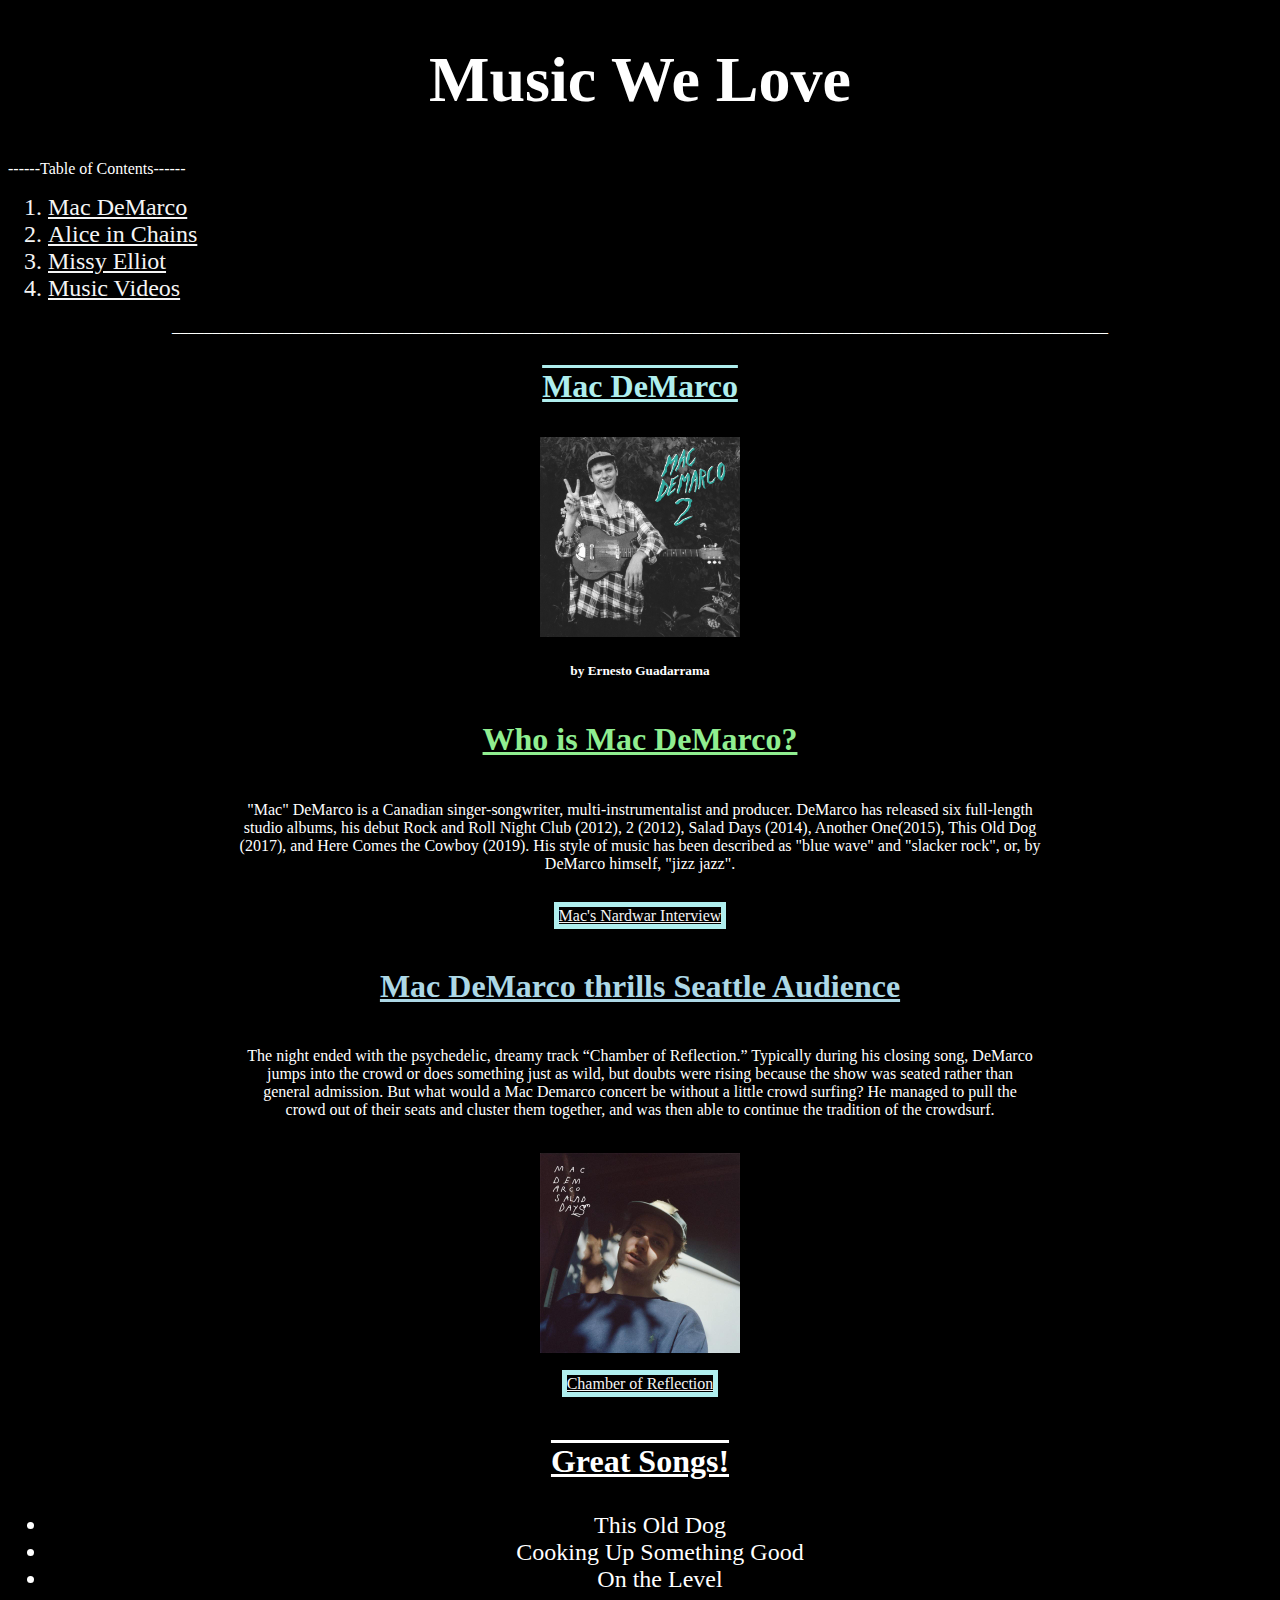
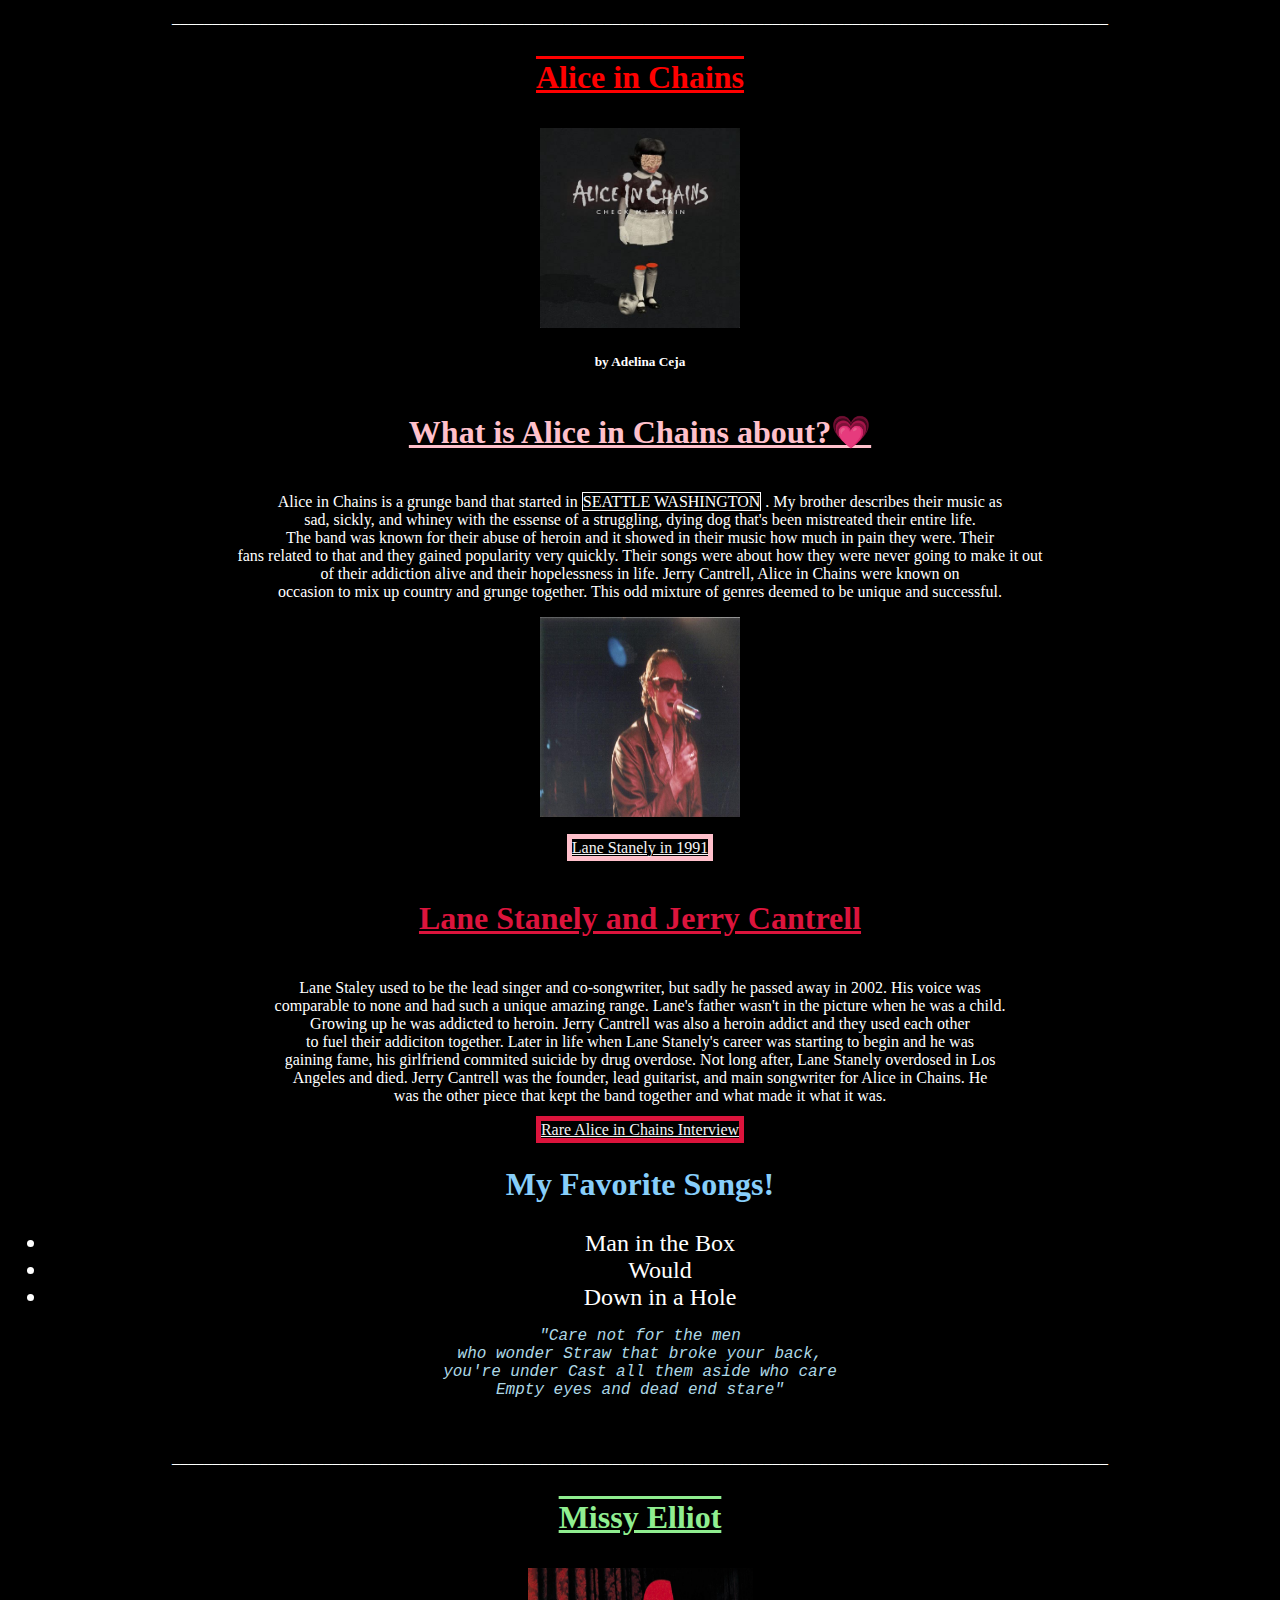
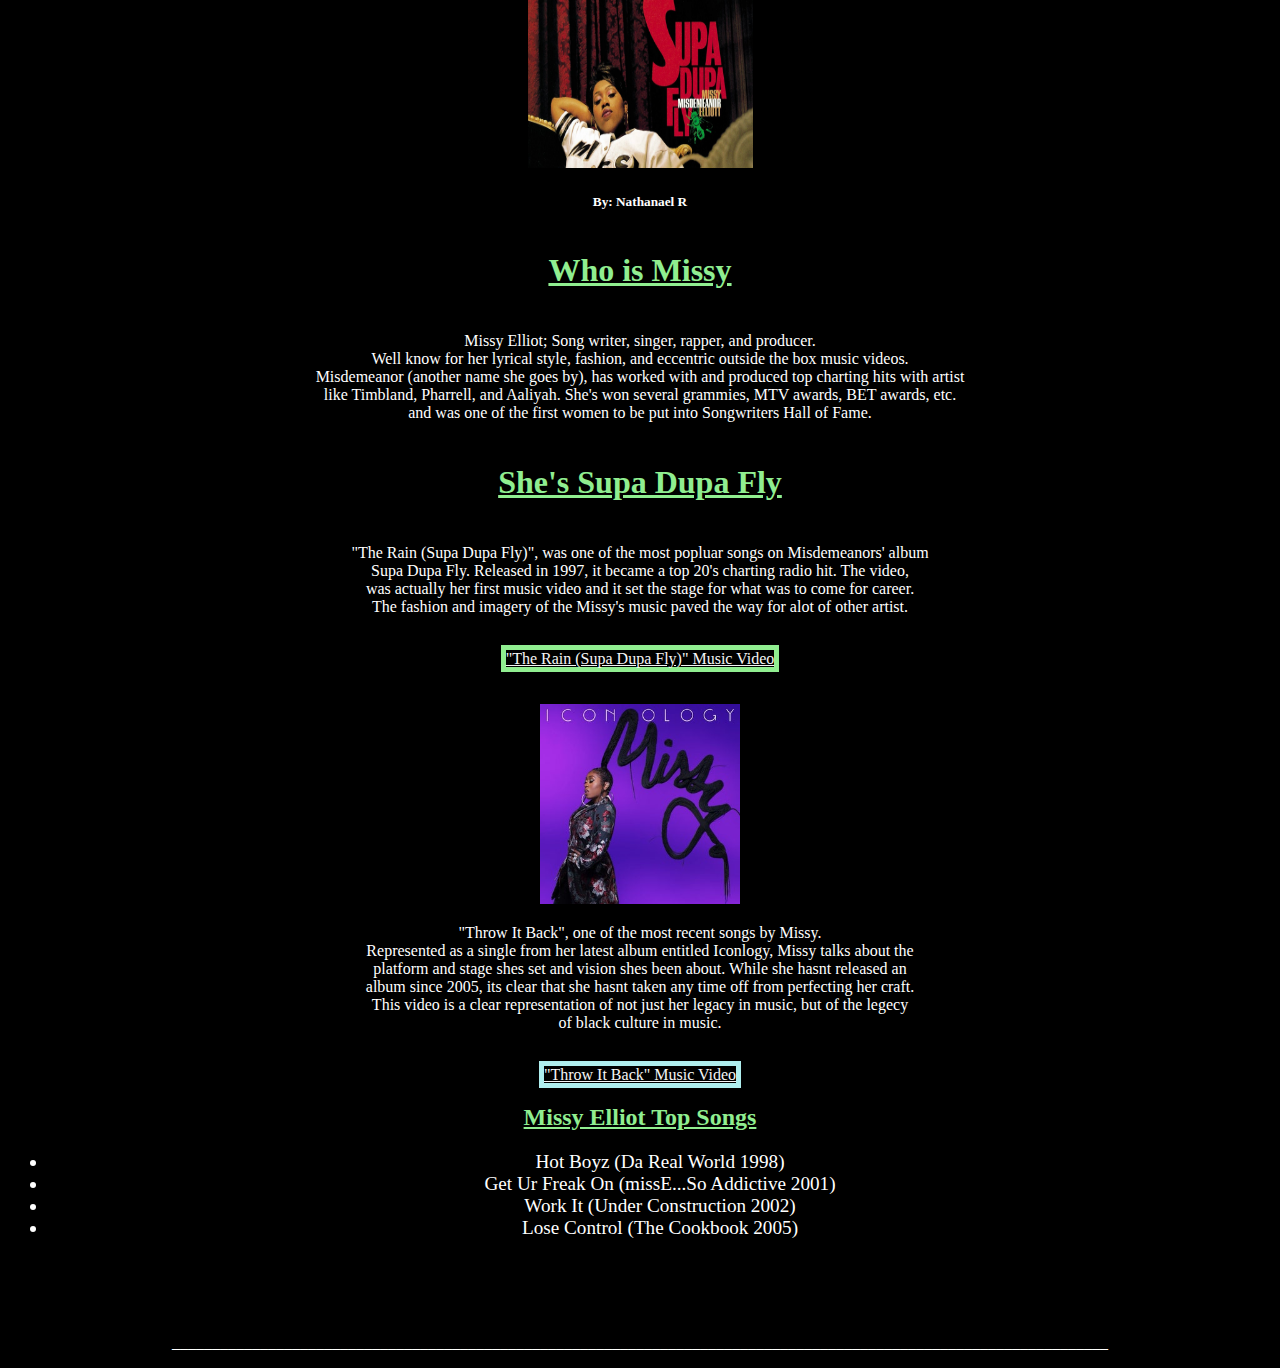
==== commit 84c9dc7e: "added table and bookmark syntax" ====
--- a/index.html
+++ b/index.html
@@ -1,6 +1,12 @@
 <!DOCTYPE html>
 <html>
 <head>
+  
+  <meta charset="UTF-8">
+  <meta name="description" content="Music We Love">
+  <meta name="keywords" content="Mac DeMarco, Alice in Chains, Missy Elliot">
+  <meta name="author" content="Ernesto Guadarrama, Adelina Ceja, Nathanael Robinson"
+  <meta name="viewport" content="width=device-width, initial-scale=1.0">
 
 <title>Group Lab Project</title>
 
@@ -10,24 +16,16 @@
   h,p,a{
     font-family:"Verdana"
        }
-
-  table,th,td {
-	  text-align:center;
-    padding:5px;
-		border:1px solid black
-       }
-        
-  table.center{
-    margin-left:auto; 
-    margin-right:auto;
-       }
-#t01 {
-	  background-color:turquoise
-      }
       
       li {
         font-size: 150%;
       }
+
+  #idk {
+    color:lightskyblue;
+    font-size: 200%;
+  }
+
 </style>
     </head>
 
@@ -39,7 +37,7 @@
       <a href="#Mac"><li>Mac DeMarco</li></a>
       <a href="#Ali"><li>Alice in Chains</li></a>
       <a href="#Mis"><li>Missy Elliot</li></a>
-      <a href="#Mus"><li>Video Player</li></a>
+      <a href="MP.html"><li>Music Videos</li></a>
     </ol>
 
 <p>_____________________________________________________________________________________________________________________</p>
@@ -63,7 +61,7 @@
 crowd out of their seats and cluster them together, and was then able to continue the tradition of the crowdsurf.</p> 
 <br>
 
-<img src="images/macsalad.jpg" alt="2" height="200" width="200"> <br>
+<img src="images/macsalad.jpg" alt="macsalad 2" height="200" width="200"> <br>
 <br>
 
 <span>
@@ -83,7 +81,7 @@
 <p>_____________________________________________________________________________________________________________________</p>
 
 <h3 id="Ali" style="color:red; font-size:200%">Alice in Chains</h3>
- <img src="images/alice.jpg" height="200" width="200">
+ <img src="images/alice.jpg" alt="sad girl"height="200" width="200">
             <h5 script= font-size;100%><b> by Adelina Ceja</b></h5>  
 
  <h4 style="color:pink; font-size:200%">What is Alice in Chains about?&#128151;</h4>
@@ -104,7 +102,7 @@
 </span>
 <br>
 
-    <h2>My Favorite Songs!</h2>
+    <h2 id="idk">My Favorite Songs!</h2>
 
 <ul>
   <li>Man in the Box</li>
@@ -137,7 +135,7 @@
 <br>
 <br>
 
-<img src="images/missy icon.jpeg" alt="missy" width=200 height=200>
+<img src="images/missy icon.jpeg" alt="missy elliot" width=200 height=200>
 <br>
 
 <p>"Throw It Back", one of the most recent songs by Missy.<br>Represented as a single from her latest album entitled Iconlogy, Missy talks about the<br>platform and stage shes set and vision shes been about. While she hasnt released an<br>album since 2005, its clear that she hasnt taken any time off from perfecting her craft.<br>This video is a clear representation of not just her legacy in music, but of the legecy<br>of black culture in music.  </p>
@@ -164,42 +162,5 @@
 
 <p>_____________________________________________________________________________________________________________________</p>
 
-<h3 id="Mus">Video Player</h3>
-
-<iframe src="VP.htm" name="DISPLAY" height="315px" width="560" title="Iframe Example"></iframe>
-<br>
-<br>
-
-
-<table class="center" ; id="t01">
-  <tr>
-  	<th colspan="3"> Music Videos</th>
-  </tr>
-  <tr>
-    <th>Song</th>
-    <th>Album</th> 
-    <th>Link</th>
-  </tr>
-  <tr>
-    <td>Freaking Out The Neighborhood</td>
-    <td>2</td>
-    <td><a href="https://www.youtube.com/embed/MeRIAew8eXc" target="DISPLAY">Youtube</a></td>
-  </tr>
-  <tr>
-    <td>Lose Control</td>
-    <td>The Cook Book</td>
-    <td><a href="https://www.youtube.com/embed/na7lIb09898" target="DISPLAY">Youtube</a></td>
-  </tr>
-  <tr>
-    <td>Godsmack</td>
-    <td>Dirt</td>
-    <td><a href="https://www.youtube.com/embed/hmOSizEukP8" target="DISPLAY">Youtube</a></td>
-    </tr>
-</table>
-<br>
-<br>
-<br>
-
-
 </body>
 </html>--- a/CSS/style.css
+++ b/CSS/style.css
@@ -18,4 +18,22 @@
 
 span{
   border: 5px solid paleturquoise
-}+}
+
+ h,p,a{
+    font-family:"Verdana"
+       }
+
+table,th,td {
+             text-align:center;
+              padding:5px;
+		          border:1px solid black
+       }
+        
+  table.center{
+    margin-left:auto; 
+    margin-right:auto;
+       }
+  #t01 {
+	  background-color:turquoise
+      }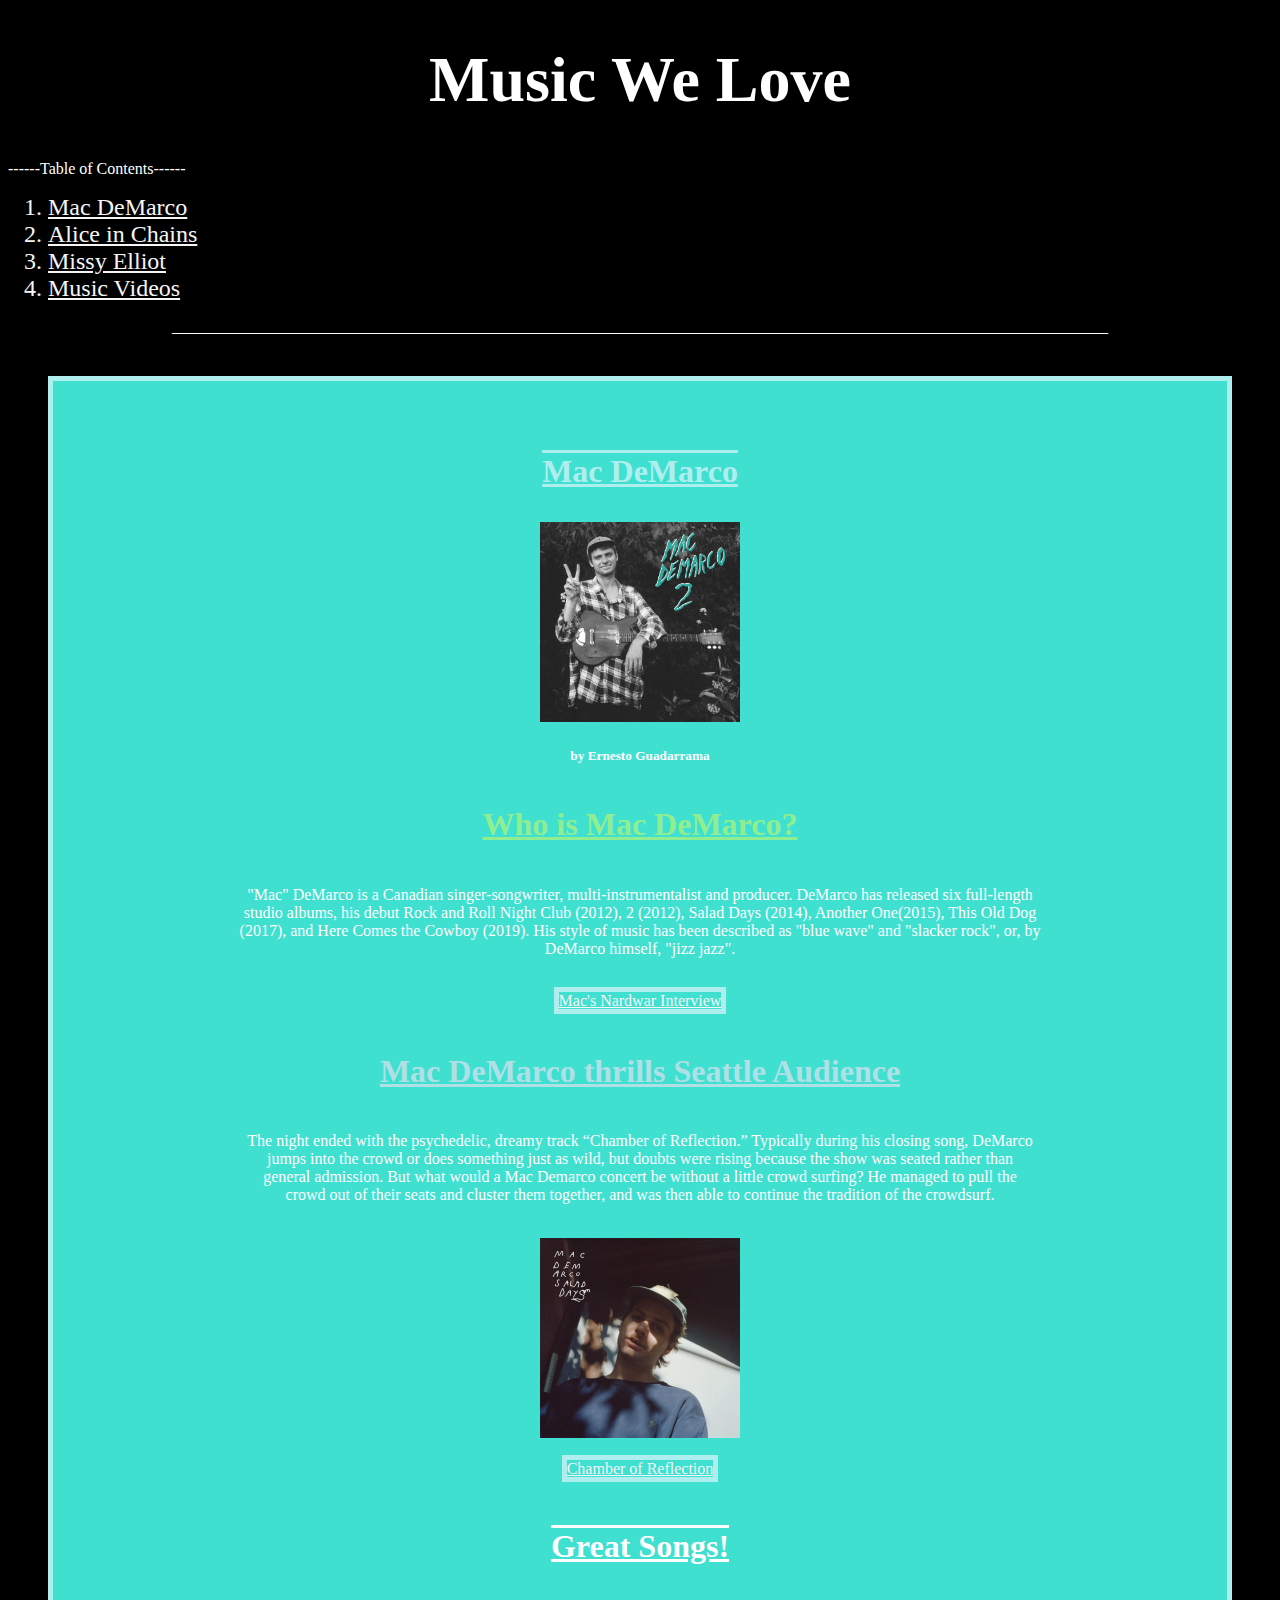
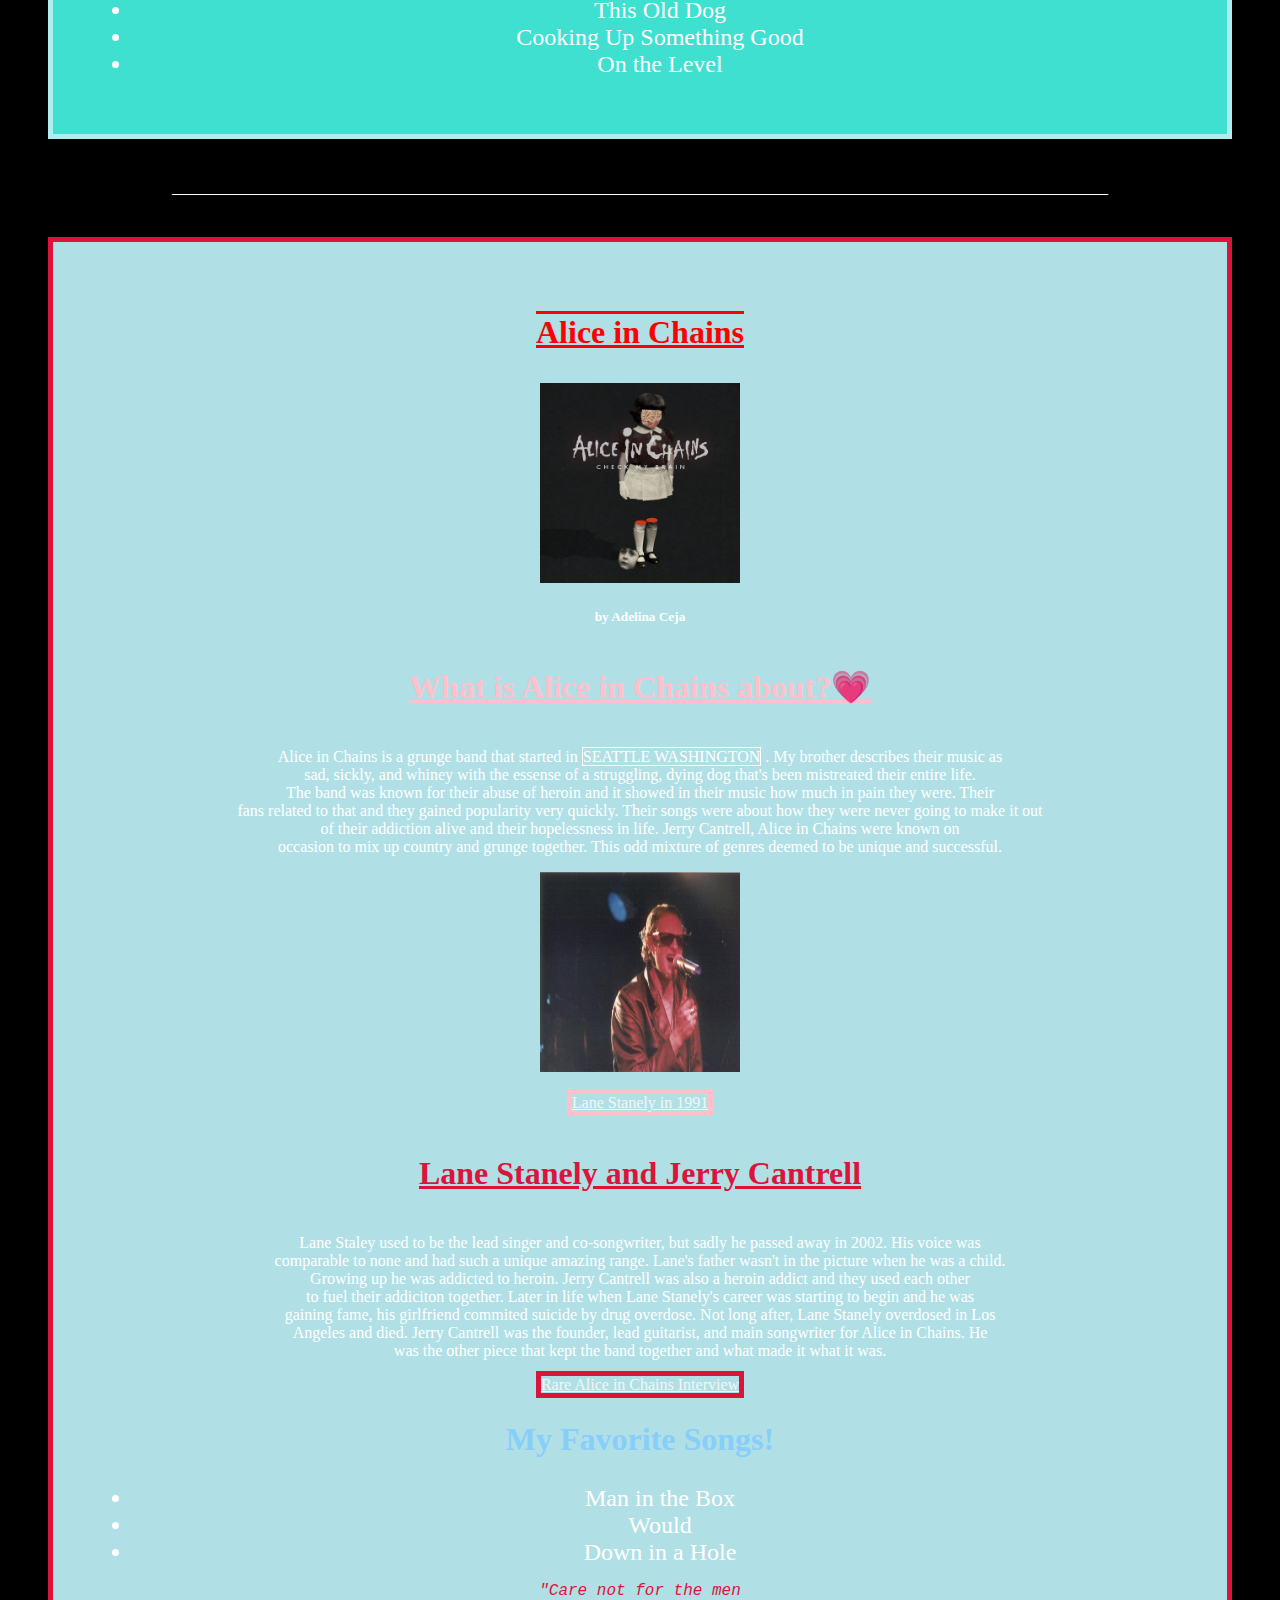
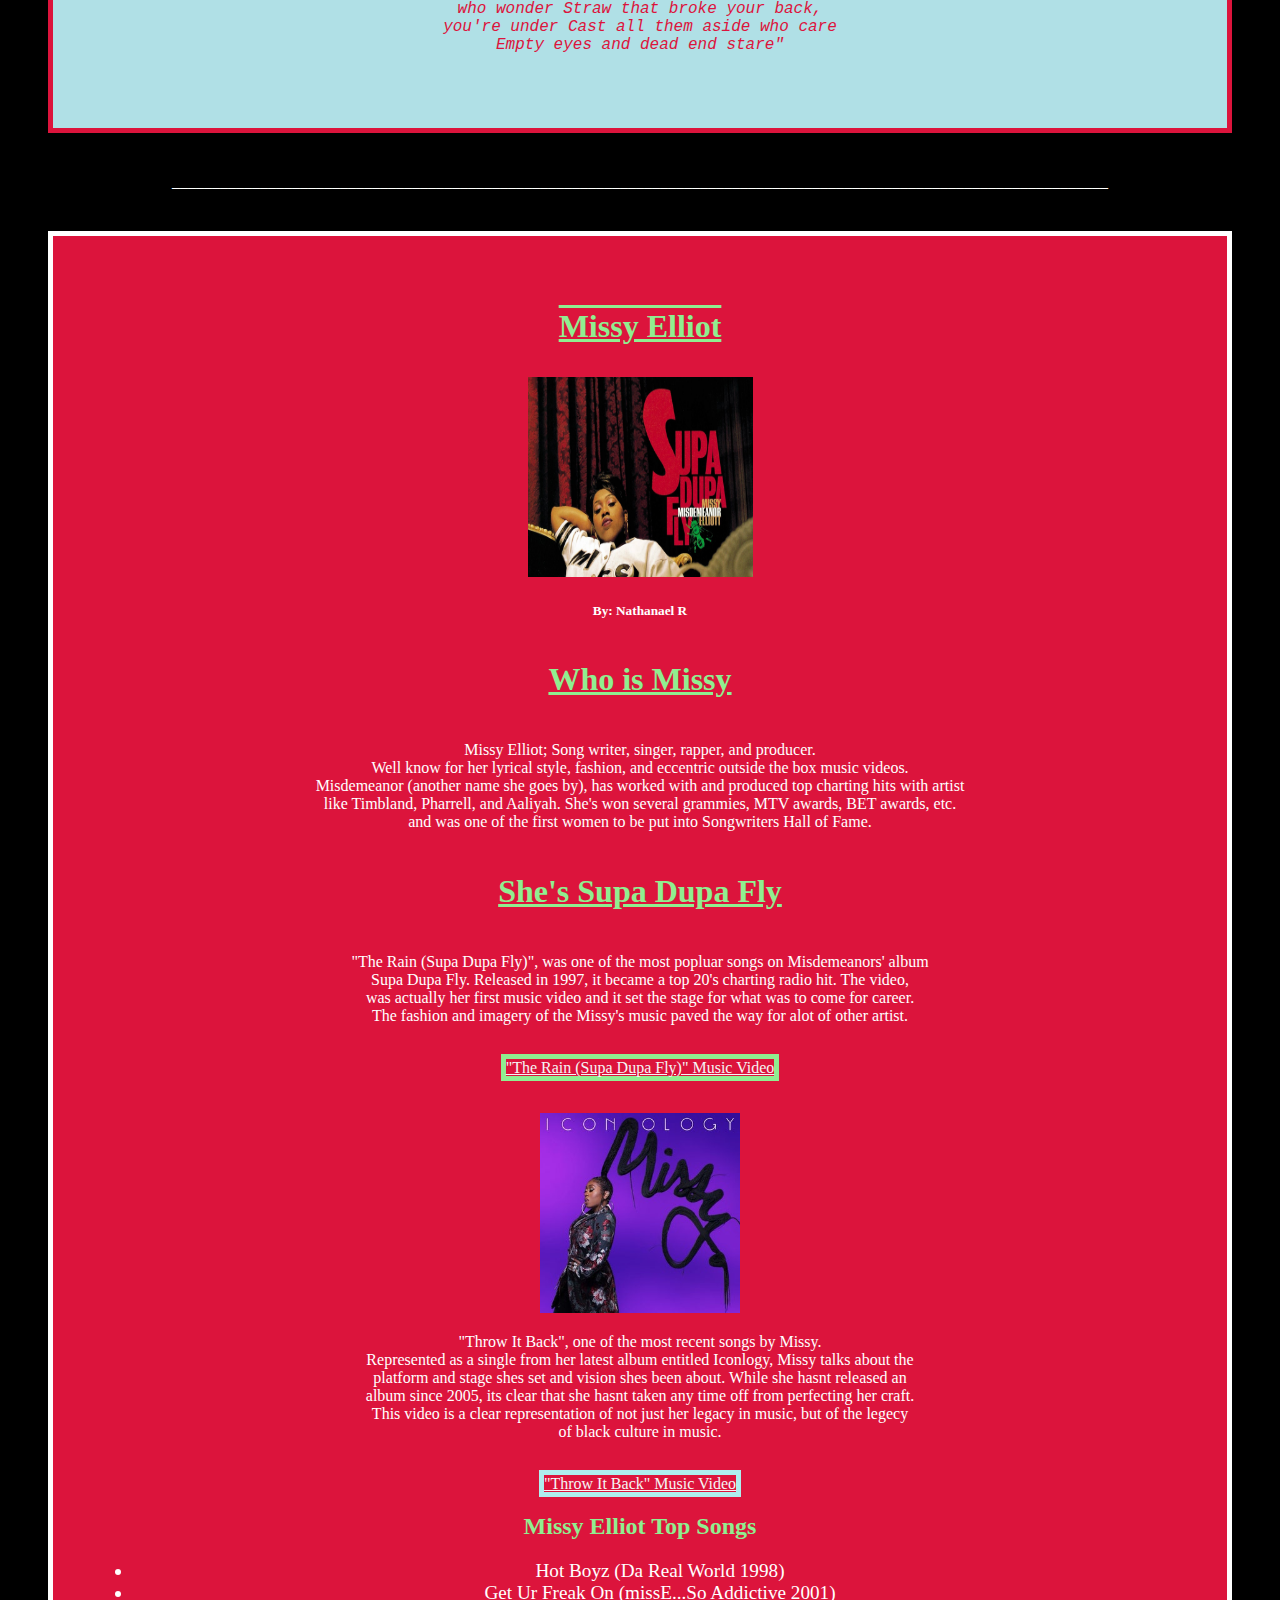
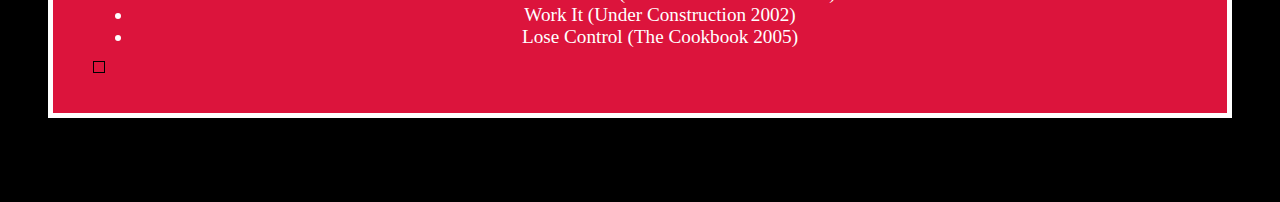
==== commit 0012b775: "added background" ====
--- a/index.html
+++ b/index.html
@@ -31,6 +31,7 @@
 
 
 <body>
+
 <h1 style="font-size:400%">Music We Love</h1> 
 <p style= "text-align:left">------Table of Contents------</p>
     <ol style= "text-align:left">
@@ -41,6 +42,8 @@
     </ol>
 
 <p>_____________________________________________________________________________________________________________________</p>
+
+<div class="mac">
 <h3 id="Mac" style="color: paleturquoise; font-size:200%">Mac DeMarco</h3>
 <img src="images/mac2.jpg" alt="demarco" height="200" width="200">
 <h5>by Ernesto Guadarrama</h5>
@@ -54,7 +57,7 @@
 </span>
 <br>
 
-<h4 style="color: Lightblue; font-size:200% ">Mac DeMarco thrills Seattle Audience</h4>   
+<h4 style="color: powderblue; font-size:200% ">Mac DeMarco thrills Seattle Audience</h4>   
 <p>The night ended with the psychedelic, dreamy track “Chamber of Reflection.” Typically during his closing song, DeMarco <br> 
 jumps into the crowd or does something just as wild, but doubts were rising because the show was seated rather than <br> 
 general admission. But what would a Mac Demarco concert be without a little crowd surfing? He managed to pull the <br> 
@@ -77,9 +80,10 @@
   <li>Cooking Up Something Good</li>
   <li>On the Level</li>
 </ul>
-
+</div>
 <p>_____________________________________________________________________________________________________________________</p>
 
+<div class="alice">
 <h3 id="Ali" style="color:red; font-size:200%">Alice in Chains</h3>
  <img src="images/alice.jpg" alt="sad girl"height="200" width="200">
             <h5 script= font-size;100%><b> by Adelina Ceja</b></h5>  
@@ -110,13 +114,13 @@
   <li>Down in a Hole</li>
 </ul>
 
-<p style="color:lightblue; font-family:'Courier New'"><i>"Care not for the men<br> 
+<p style="color:crimson; font-family:'Courier New'"><i>"Care not for the men<br> 
 who wonder Straw that broke your back,<br> 
 you're under Cast all them aside who care<br>
 Empty eyes and dead end stare"</i></p> <br>        
-
+</div>
 <p>_____________________________________________________________________________________________________________________</p>
- 
+<div class="miss">
 <h3 id="Mis" style="color:lightgreen;font-size:200%;">Missy Elliot</h3>
 <img src="images/MissyE1.jpg" alt="missy" height=200 Width=225>
 <h5>By: Nathanael R</h6>
@@ -144,23 +148,22 @@
 <span style="border-collapse:2px solid Lightgreen">
   <a href="https://www.youtube.com/watch?v=9rOKdATrV4g">"Throw It Back" Music Video</a>
 </span>
-<u style="color:lightgreen;">
+
+
   <h2 style="color:lightgreen;">Missy Elliot Top Songs</h2>
-</u>
+
+
   <table>
     <ul style="font-size:80%">
       <li>Hot Boyz (Da Real World 1998)</li>
-      <li>  Get Ur Freak On (missE...So Addictive 2001)</li>
+      <li>Get Ur Freak On (missE...So Addictive 2001)</li>
       <li>Work It (Under Construction 2002)</li>
       <li>Lose Control (The Cookbook 2005)</li>
+      </ul> 
   </table>
-  </ul> 
-
-<br>
+</div>
 <br>
 <br>
 
-<p>_____________________________________________________________________________________________________________________</p>
-
 </body>
 </html>--- a/CSS/style.css
+++ b/CSS/style.css
@@ -36,4 +36,25 @@
        }
   #t01 {
 	  background-color:turquoise
-      }+      }
+      
+.alice {
+  background-color: powderblue;
+  color: white;
+  border: 5px solid crimson;
+  margin: 40px;
+  padding: 40px;
+}
+.mac{
+  background-color: turquoise;
+  color: white;
+  border: 5px solid paleturquoise;
+  margin: 40px;
+  padding: 40px;
+ }
+ .miss {
+  background-color:crimson;
+  color: white;
+  border: 5px solid white;
+  margin: 40px;
+  padding: 40px;